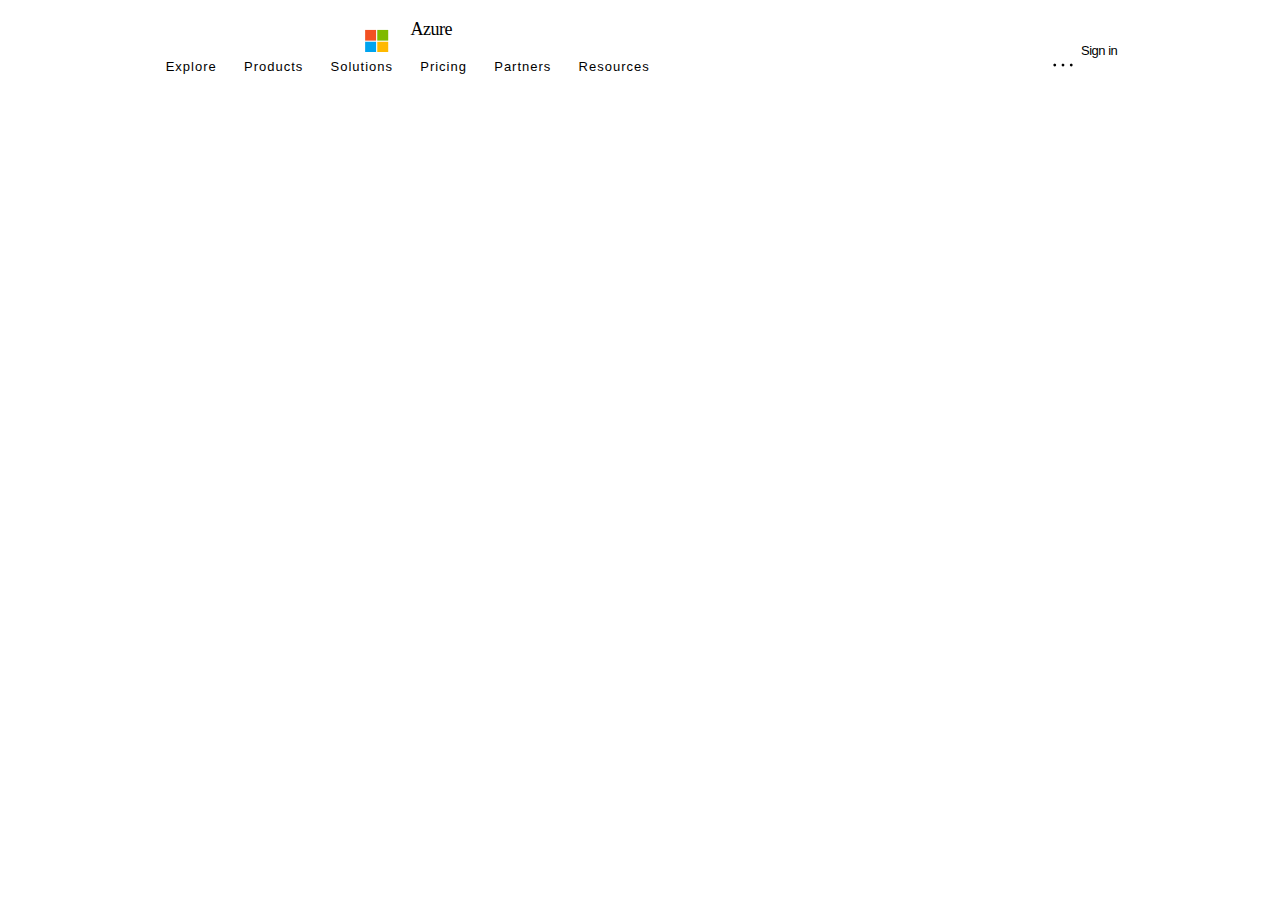
==== index.html @ 6e8e5f21 "refactor:initial submit" ====
<!DOCTYPE html>
<html lang="en">

<head>
    <meta charset="UTF-8">
    <meta name="viewport" content="width=device-width, initial-scale=1.0">
    <title>Cloud Computing Services</title>
    <link rel="stylesheet" href="style.css">
</head>
<body>
    <header>
        <div id="header">
            <nav class="nav-bar">
                <div class="nav-items">
                    <div class="nav-first">
                        <ul class="nav-left">
                            <div class="logo-and-name" style="display: flex;">
                                <li class="logo">
                                    <svg aria-hidden="true" role="presentation" data-slug-id="microsoft-square"
                                        viewBox="0 0 26 25" xmlns="http://www.w3.org/2000/svg">
                                        <path d="M12.5708 0.981934H0.907471V12.3682H12.5708V0.981934Z" fill="#F25022">
                                        </path>
                                        <path d="M25.4625 0.981934H13.7992V12.3682H25.4625V0.981934Z" fill="#7FBA00">
                                        </path>
                                        <path d="M12.5708 13.5649H0.907471V24.9512H12.5708V13.5649Z" fill="#00A4EF">
                                        </path>
                                        <path d="M25.4629 13.5649H13.7996V24.9512H25.4629V13.5649Z" fill="#FFB900">
                                        </path>
                                    </svg>
                                </li>
                                <li class="azure-text">Azure</li>
                            </div>
                            <div class="list">
                                <li>Explore</li>
                                <li class="down-arrow"></li>
                                <li>Products</li>
                                <li class="down-arrow"></li>
                                <li>Solutions</li>
                                <li class="down-arrow"></li>
                                <li>Pricing</li>
                                <li class="down-arrow"></li>
                                <li>Partners</li>
                                <li class="down-arrow"></li>
                                <li>Resources</li>
                                <li class="down-arrow"></li>
                            </div>
                        </ul>
                    </div>
                    <div class="nav-second">
                        <ul class="nav-left">
                            <div class="tablet">
                                <div class="search">
                                    <li class="search-item">
                                    </li>
                                </div>
                                <div class="last-items">
                                    <li class="dots">
                                        <svg aria-hidden="true" role="presentation" data-slug-id="three-dots"
                                            xmlns="http://www.w3.org/2000/svg" viewBox="0 0 2048 2048"
                                            style="width:100%">
                                            <path
                                                d="M256 896q27 0 50 10t40 27 28 41 10 50q0 27-10 50t-27 40-41 28-50 10q-27 0-50-10t-40-27-28-41-10-50q0-27 10-50t27-40 41-28 50-10zm768 0q27 0 50 10t40 27 28 41 10 50q0 27-10 50t-27 40-41 28-50 10q-27 0-50-10t-40-27-28-41-10-50q0-27 10-50t27-40 41-28 50-10zm768 0q27 0 50 10t40 27 28 41 10 50q0 27-10 50t-27 40-41 28-50 10q-27 0-50-10t-40-27-28-41-10-50q0-27 10-50t27-40 41-28 50-10z">
                                            </path>
                                        </svg>
                                    </li>
                                    <li class="sign-in">Sign in</li>
                                </div>
                            </div>
                            <div class="big-screen">
                                <li>
                                    <input type="text" class="search-bar" placeholder="search">
                                </li>
                                <li class="learn">Learn</li>
                                <li class="support">Support</li>
                                <li class="contact">Contact Sales</li>
                                <li class="free-account-btn">Free account</li>
                                <li class="sign-in">Sign in</li>
                            </div>
                        </ul>
                    </div>
                </div>
            </nav>
            <!-- mobile navbar -->
            <div class="mobile-nav">
                <ul class="mobile-navlist">
                    <div class="first-items">
                        <div>
                            <li class="menu-bar"><img src="assets/image/svgexport-1.svg" alt="" class="menu-bar"></li>
                        </div>
                        <div>
                            <li class="name">Azure</li>
                        </div>
                    </div>
                    <li><img src="assets/image/svgexport-3.svg" alt="" class="logo"/></li>
                    <div class="second-item">
                        <div class="search">
                            <li class="search-item">
                            </li>
                        </div>
                        <li class="sign-in">Sign in</li>
                    </div>
                </ul>
            </div>
        </div>
    </header>
</body>

</html>
---- style.css ----
@font-face{
    font-family:"azure-font" ;
    src: url(assets/fonts/latest.woff2);
    font-weight: 500;
}
@font-face{
    font-family:"azure-font" ;
    src: url(assets/fonts/latest\ \(1\).woff2);
    font-weight: 600;
}
@font-face{
    font-family:"azure-font" ;
    src: url(assets/fonts/MWFFluentIcons.woff2);
    font-weight: 800sss;
}
*{
    padding: 0;
    margin: 1px;
    font-family: 'Segoe UI',SegoeUI,'Helvetica Neue',Helvetica,Arial,sans-serif;
    box-sizing: border-box;
}
body{
    font-size: 1rem;
    letter-spacing: -0.03em;  
}
.azure-text{
    font-family:"azure-font-s" ;
    font-size: 18px;
    width: 44.78px;
    height: 24px;
    line-height: 44%;
}
/* header */
.nav-bar {
    width: 100%;
    background-color: #ffffff;
    justify-content: space-between;   
    display: flex;
    text-decoration: none;
}
ul{
    justify-content: space-around;
    padding-top: 20px;
    padding-left: 0px;
    align-items: center;
}
li{
    list-style-type: none;
    font-size: 13px;
    display: inline;
    text-align: center;
    justify-content: space-between;
    padding: 0px 2px 5px 4px;
}
.nav-items{
    display: flex;
    align-items: center;
}
.main-menu{
    display: flex;
    padding-top: 8px;
    
}
.logo-and-name{
    justify-content: center;
    padding-right: 20px;
    text-align: center;
}
.search{
    background: transparent;
    border-radius: 4px;
    border-color: #747479;
    padding: 1px 24px 1px 12px;
}
.free-account-btn{
    background-color: #89c402;
    border-radius: 4px;
}
.mobile div{
    width: 35px;
    height: 3px;
    background-color: white;
    margin: 6px 0;
    transition: 0.4s;
}
.nav-bar{
    padding: -1px 12px;
    
}
.nav-bar .logo{
    display: inline-block;
    width: 43px;
    height: 30px;
    line-height: 0;
    padding-left: 0px;
    padding-top: 1.5px;
    vertical-align:bottom;
    padding-right: 14px;
}
.nav-items{
    justify-content: space-around;
    
}
.nav-bar .logo svg {
    width: 100%;
    height: 100%;
}

.down-arrow::after{
    content: '\e70d';
    font-family: 'icon';
    font-size: 8px;
    margin: 5px 0 0 4px;
    font-weight: 600;
    float: right;
}
.list{
    font-family: azure-font-m;
    display: flex;
    font-weight: 300;
    align-items: center;
    justify-content: space-between;
    letter-spacing: 1px;
}
.search{
    max-width: 100%;
    height: 45px;
}
.search-item{
    width: 44px;
    padding-top: 12;
    line-height: 40px;  
}
.search-item::after{
    content: "\e721";
    font-family: 'icon';
   
}
.tablet{
    display: flex;
    align-items: center;
    justify-content: space-between;
    padding-left: 8px;
}
.dots{
    width: 28px;
    height: 14px;
    padding-top: 10px;
    line-height: 5px;
}
.last-items{
    display: flex;
    text-align: center;
    justify-content: space-between;
}

@media screen and (max-width:768px){
.nav-bar{
    display: none;
}
.mobile-nav .mobile-navlist {
    display: flex;
    color: #1a1a1f;
    justify-content: space-between;
    width: 100%;
    height: 80%;
    font: 16px;
    padding: 12px 18px 15px 5px;
    align-items: center;
   }
.first-items{
    display: flex;
    align-items: center;
    height: 54px;
    padding-right: 23px;
    padding-left:.5px ;
    transform: translateX(5px);
}
.second-item{
    display: flex;
    align-items: center;
    justify-content: space-between;
    width: 130px;
    height: 54px;
    padding:1px .5px ;
    align-items: center;
    transform: translateX(1px);
}
.azure-text{
    font-family:"azure-font-s" ;
    font-size: 18px;
    width: 44.78px;
    height: 24px;
    line-height: 44%;
    padding-left: 0px;
    padding-right: 12px;      
}
.menu-bar{
    width: 33.028px !important;
    font-family: inherit;
    color: inherit;
    text-align: left;
    height: 15.2px;
    padding-right: 13px;
   }
.logo{
    
    width: 39.9px;
    height: 34px;
    padding-right: 2px;
    padding-left: 4px;
    padding-top: 3px;
}

.search{
    max-width: 100%;
    height: 45px;
}
.search-item{
    width: 44px;
    padding-top: 12;
    line-height: 40px;  
}


.search-item::after{
    content: "\e721";
    font-family: 'icon';
   
}
.sign-in{
    font-family: 'azure-font-m';
    font-weight: 400;
    font-size: 14px;
    line-height: 7px;
    padding: 11px;
    padding-top: 10px; 
}
}
@media screen and (min-width:768px){
    .mobile-nav{
        display: none;
    }
    .nav-bar{
        display: block;
    }
    .mobile-nav .search-item{
        display: block;
    }
    .big-screen{
        display: none;
    }  
}
@media screen and (min-width:2560px){
    .mobile-nav{
        display: none;
    }
}
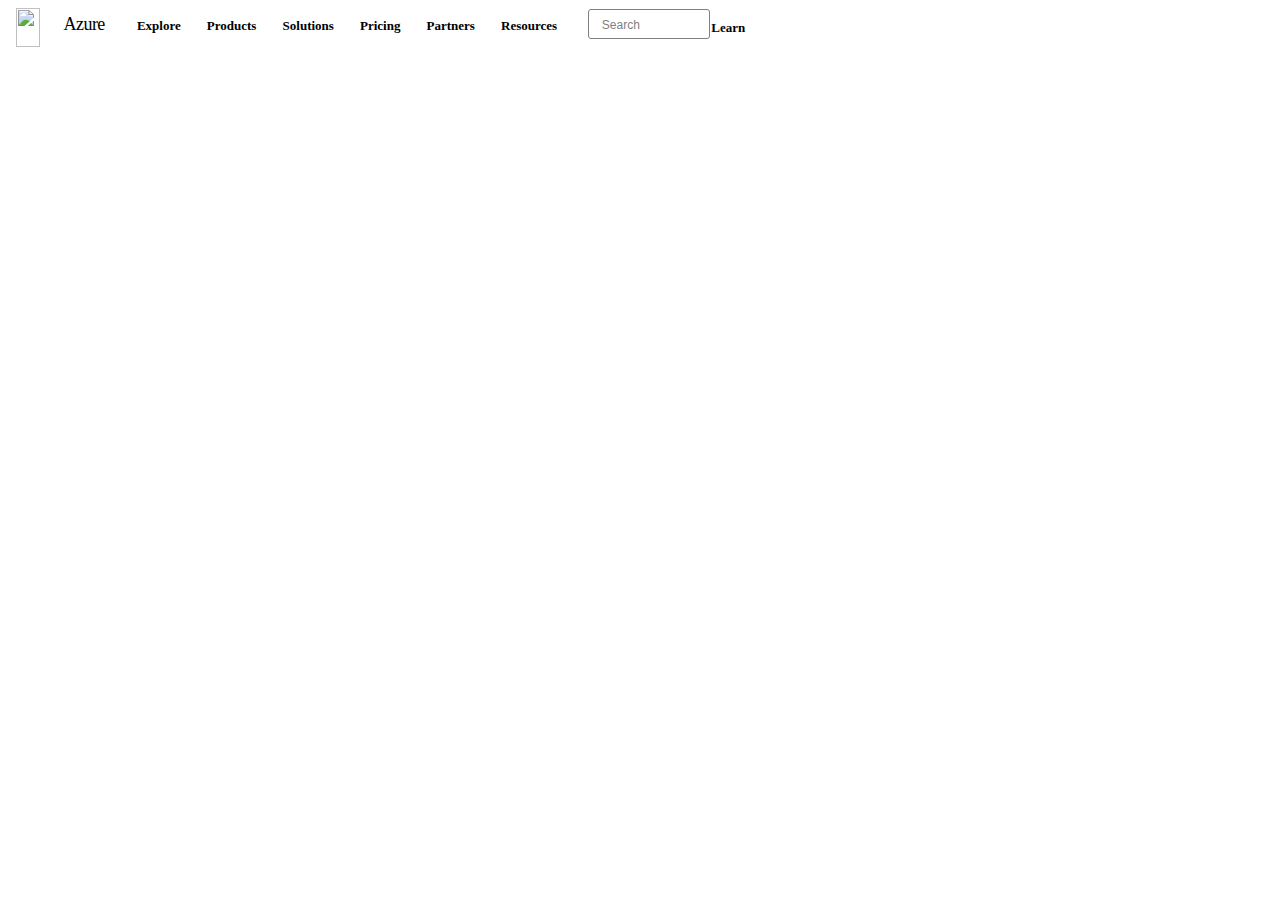
==== commit 4db80647: "feat:tab-view" ====
--- a/index.html
+++ b/index.html
@@ -7,99 +7,131 @@
     <title>Cloud Computing Services</title>
     <link rel="stylesheet" href="style.css">
 </head>
+
 <body>
     <header>
-        <div id="header">
-            <nav class="nav-bar">
-                <div class="nav-items">
-                    <div class="nav-first">
-                        <ul class="nav-left">
-                            <div class="logo-and-name" style="display: flex;">
-                                <li class="logo">
-                                    <svg aria-hidden="true" role="presentation" data-slug-id="microsoft-square"
-                                        viewBox="0 0 26 25" xmlns="http://www.w3.org/2000/svg">
-                                        <path d="M12.5708 0.981934H0.907471V12.3682H12.5708V0.981934Z" fill="#F25022">
-                                        </path>
-                                        <path d="M25.4625 0.981934H13.7992V12.3682H25.4625V0.981934Z" fill="#7FBA00">
-                                        </path>
-                                        <path d="M12.5708 13.5649H0.907471V24.9512H12.5708V13.5649Z" fill="#00A4EF">
-                                        </path>
-                                        <path d="M25.4629 13.5649H13.7996V24.9512H25.4629V13.5649Z" fill="#FFB900">
-                                        </path>
-                                    </svg>
-                                </li>
-                                <li class="azure-text">Azure</li>
+        <div class="header">
+            <div class="mobile-view">
+                <div class="azure-nav-hamburger">
+                    <div class="hamburger">
+                        <svg aria-hidden="true" role="presentation" data-slug-id="hamburger"
+                            xmlns="http://www.w3.org/2000/svg" viewBox="0 0 100 65">
+                            <rect width="100" height="10"></rect>
+                            <rect y="30" width="100" height="10"></rect>
+                            <rect y="60" width="100" height="10"></rect>
+                        </svg>
+                    </div>
+                    <div class="azure-text">Azure</div>
+                </div>
+                <div class="ms-logo">
+                    <img src="assets/image/svgexport-3.svg" alt="">
+                </div>
+                <div class="search-signin">
+                    <div class="search">
+                        <div></div>
+                    </div>
+                    <div class="sign-in-button">Sign In</div>
+                </div>
+            </div>
+            <!-- -----tablet-view------- -->
+            <div class="tab-view">
+                <div class="tab-nav-bar">
+                    <div class="nav-left">
+                        <div class="ms-logo">
+                            <img src="assets/image/svgexport-3.svg" alt="">
+                        </div>
+                        <div class="azure-text">Azure</div>
+                        <div class="list">
+                            <div class="list-item">
+                                <div class="list-text">Explore</div>
+                                <div class="down-arrow"></div>
                             </div>
-                            <div class="list">
-                                <li>Explore</li>
-                                <li class="down-arrow"></li>
-                                <li>Products</li>
-                                <li class="down-arrow"></li>
-                                <li>Solutions</li>
-                                <li class="down-arrow"></li>
-                                <li>Pricing</li>
-                                <li class="down-arrow"></li>
-                                <li>Partners</li>
-                                <li class="down-arrow"></li>
-                                <li>Resources</li>
-                                <li class="down-arrow"></li>
+                            <div class="list-item">
+                                <div class="list-text">Products</div>
+                                <div class="down-arrow"></div>
                             </div>
-                        </ul>
+                            <div class="list-item">
+                                <div class="list-text">Solutions</div>
+                                <div class="down-arrow"></div>
+                            </div>
+                            <div class="list-item">
+                                <div class="list-text">Pricing</div>
+                                <div class="down-arrow"></div>
+                            </div>
+                            <div class="list-item">
+                                <div class="list-text">Partners</div>
+                                <div class="down-arrow"></div>
+                            </div>
+                            <div class="list-item">
+                                <div class="list-text">Resources</div>
+                                <div class="down-arrow"></div>
+                            </div>
+                        </div>
                     </div>
-                    <div class="nav-second">
-                        <ul class="nav-left">
-                            <div class="tablet">
-                                <div class="search">
-                                    <li class="search-item">
-                                    </li>
+                    <div class="nav-right">
+                        <div class="search"></div>
+                        <div class="more-sign-in">
+                            <div class="more">
+                                <svg aria-hidden="true" role="presentation" data-slug-id="three-dots" xmlns="http://www.w3.org/2000/svg" viewBox="0 0 2048 2048">
+                                    <path d="M256 896q27 0 50 10t40 27 28 41 10 50q0 27-10 50t-27 40-41 28-50 10q-27 0-50-10t-40-27-28-41-10-50q0-27 10-50t27-40 41-28 50-10zm768 0q27 0 50 10t40 27 28 41 10 50q0 27-10 50t-27 40-41 28-50 10q-27 0-50-10t-40-27-28-41-10-50q0-27 10-50t27-40 41-28 50-10zm768 0q27 0 50 10t40 27 28 41 10 50q0 27-10 50t-27 40-41 28-50 10q-27 0-50-10t-40-27-28-41-10-50q0-27 10-50t27-40 41-28 50-10z"></path>
+                                  </svg>
+                            </div>
+                            <div class="sign-in">
+                                Sign In
+                            </div>
+                        </div>
+                    </div>
                                 </div>
-                                <div class="last-items">
-                                    <li class="dots">
-                                        <svg aria-hidden="true" role="presentation" data-slug-id="three-dots"
-                                            xmlns="http://www.w3.org/2000/svg" viewBox="0 0 2048 2048"
-                                            style="width:100%">
-                                            <path
-                                                d="M256 896q27 0 50 10t40 27 28 41 10 50q0 27-10 50t-27 40-41 28-50 10q-27 0-50-10t-40-27-28-41-10-50q0-27 10-50t27-40 41-28 50-10zm768 0q27 0 50 10t40 27 28 41 10 50q0 27-10 50t-27 40-41 28-50 10q-27 0-50-10t-40-27-28-41-10-50q0-27 10-50t27-40 41-28 50-10zm768 0q27 0 50 10t40 27 28 41 10 50q0 27-10 50t-27 40-41 28-50 10q-27 0-50-10t-40-27-28-41-10-50q0-27 10-50t27-40 41-28 50-10z">
-                                            </path>
-                                        </svg>
-                                    </li>
-                                    <li class="sign-in">Sign in</li>
-                                </div>
-                            </div>
-                            <div class="big-screen">
-                                <li>
-                                    <input type="text" class="search-bar" placeholder="search">
-                                </li>
-                                <li class="learn">Learn</li>
-                                <li class="support">Support</li>
-                                <li class="contact">Contact Sales</li>
-                                <li class="free-account-btn">Free account</li>
-                                <li class="sign-in">Sign in</li>
-                            </div>
-                        </ul>
+                </div>
+        </div>
+        <!-- ---desktop view------ -->
+        <div class="desktop-view">
+            <div class="desktop-nav">
+                <div class="nav-left">
+                    <div class="ms-logo">
+                        <img src="assets/image/svgexport-3.svg" alt="">
+                    </div>
+                    <div class="azure-text">Azure</div>
+                    <div class="list">
+                        <div class="list-item">
+                            <div class="list-text">Explore</div>
+                            <div class="down-arrow"></div>
+                        </div>
+                        <div class="list-item">
+                            <div class="list-text">Products</div>
+                            <div class="down-arrow"></div>
+                        </div>
+                        <div class="list-item">
+                            <div class="list-text">Solutions</div>
+                            <div class="down-arrow"></div>
+                        </div>
+                        <div class="list-item">
+                            <div class="list-text">Pricing</div>
+                            <div class="down-arrow"></div>
+                        </div>
+                        <div class="list-item">
+                            <div class="list-text">Partners</div>
+                            <div class="down-arrow"></div>
+                        </div>
+                        <div class="list-item">
+                            <div class="list-text">Resources</div>
+                            <div class="down-arrow"></div>
+                        </div>
                     </div>
                 </div>
-            </nav>
-            <!-- mobile navbar -->
-            <div class="mobile-nav">
-                <ul class="mobile-navlist">
-                    <div class="first-items">
-                        <div>
-                            <li class="menu-bar"><img src="assets/image/svgexport-1.svg" alt="" class="menu-bar"></li>
-                        </div>
-                        <div>
-                            <li class="name">Azure</li>
+                <div class="nav-right">
+                    <div class="search-bar">
+                        <div class="search-text">Search</div>
+                        <div class="search"></div>
+                        <div class="right-list">
+                            <div class="list-text-right">Learn</div>
+                            <!-- <div class="list-text">Support</div>
+                            <div class="list-text">Contact Sales</div>
+                            <div class="list-text free-account">Free account</div>
+                            <div class="sign-in">Sign in</div> -->
                         </div>
                     </div>
-                    <li><img src="assets/image/svgexport-3.svg" alt="" class="logo"/></li>
-                    <div class="second-item">
-                        <div class="search">
-                            <li class="search-item">
-                            </li>
-                        </div>
-                        <li class="sign-in">Sign in</li>
-                    </div>
-                </ul>
+                </div>
             </div>
         </div>
     </header>
--- a/style.css
+++ b/style.css
@@ -11,248 +11,283 @@
 @font-face{
     font-family:"azure-font" ;
     src: url(assets/fonts/MWFFluentIcons.woff2);
-    font-weight: 800sss;
+    font-weight: 800;
 }
 *{
-    padding: 0;
-    margin: 1px;
+    box-sizing: none;
     font-family: 'Segoe UI',SegoeUI,'Helvetica Neue',Helvetica,Arial,sans-serif;
-    box-sizing: border-box;
-}
-body{
-    font-size: 1rem;
-    letter-spacing: -0.03em;  
-}
-.azure-text{
-    font-family:"azure-font-s" ;
-    font-size: 18px;
-    width: 44.78px;
-    height: 24px;
-    line-height: 44%;
-}
-/* header */
-.nav-bar {
-    width: 100%;
-    background-color: #ffffff;
-    justify-content: space-between;   
-    display: flex;
-    text-decoration: none;
-}
-ul{
-    justify-content: space-around;
-    padding-top: 20px;
-    padding-left: 0px;
-    align-items: center;
-}
-li{
-    list-style-type: none;
-    font-size: 13px;
-    display: inline;
-    text-align: center;
-    justify-content: space-between;
-    padding: 0px 2px 5px 4px;
-}
-.nav-items{
-    display: flex;
-    align-items: center;
-}
-.main-menu{
-    display: flex;
-    padding-top: 8px;
-    
-}
-.logo-and-name{
-    justify-content: center;
-    padding-right: 20px;
-    text-align: center;
-}
-.search{
-    background: transparent;
-    border-radius: 4px;
-    border-color: #747479;
-    padding: 1px 24px 1px 12px;
-}
-.free-account-btn{
-    background-color: #89c402;
-    border-radius: 4px;
-}
-.mobile div{
-    width: 35px;
-    height: 3px;
-    background-color: white;
-    margin: 6px 0;
-    transition: 0.4s;
-}
-.nav-bar{
-    padding: -1px 12px;
-    
-}
-.nav-bar .logo{
-    display: inline-block;
-    width: 43px;
-    height: 30px;
-    line-height: 0;
-    padding-left: 0px;
-    padding-top: 1.5px;
-    vertical-align:bottom;
-    padding-right: 14px;
-}
-.nav-items{
-    justify-content: space-around;
-    
-}
-.nav-bar .logo svg {
-    width: 100%;
-    height: 100%;
-}
-
-.down-arrow::after{
-    content: '\e70d';
-    font-family: 'icon';
-    font-size: 8px;
-    margin: 5px 0 0 4px;
-    font-weight: 600;
-    float: right;
-}
-.list{
-    font-family: azure-font-m;
-    display: flex;
-    font-weight: 300;
-    align-items: center;
-    justify-content: space-between;
-    letter-spacing: 1px;
-}
-.search{
-    max-width: 100%;
-    height: 45px;
-}
-.search-item{
-    width: 44px;
-    padding-top: 12;
-    line-height: 40px;  
-}
-.search-item::after{
-    content: "\e721";
-    font-family: 'icon';
-   
-}
-.tablet{
-    display: flex;
-    align-items: center;
-    justify-content: space-between;
-    padding-left: 8px;
-}
-.dots{
-    width: 28px;
-    height: 14px;
-    padding-top: 10px;
-    line-height: 5px;
-}
-.last-items{
-    display: flex;
-    text-align: center;
-    justify-content: space-between;
-}
-
-@media screen and (max-width:768px){
-.nav-bar{
-    display: none;
-}
-.mobile-nav .mobile-navlist {
-    display: flex;
-    color: #1a1a1f;
-    justify-content: space-between;
-    width: 100%;
-    height: 80%;
-    font: 16px;
-    padding: 12px 18px 15px 5px;
-    align-items: center;
-   }
-.first-items{
-    display: flex;
-    align-items: center;
-    height: 54px;
-    padding-right: 23px;
-    padding-left:.5px ;
-    transform: translateX(5px);
-}
-.second-item{
-    display: flex;
-    align-items: center;
-    justify-content: space-between;
-    width: 130px;
-    height: 54px;
-    padding:1px .5px ;
-    align-items: center;
-    transform: translateX(1px);
-}
-.azure-text{
-    font-family:"azure-font-s" ;
-    font-size: 18px;
-    width: 44.78px;
-    height: 24px;
-    line-height: 44%;
-    padding-left: 0px;
-    padding-right: 12px;      
-}
-.menu-bar{
-    width: 33.028px !important;
-    font-family: inherit;
-    color: inherit;
-    text-align: left;
-    height: 15.2px;
-    padding-right: 13px;
-   }
-.logo{
-    
-    width: 39.9px;
-    height: 34px;
-    padding-right: 2px;
-    padding-left: 4px;
-    padding-top: 3px;
-}
-
-.search{
-    max-width: 100%;
-    height: 45px;
-}
-.search-item{
-    width: 44px;
-    padding-top: 12;
-    line-height: 40px;  
-}
+}
+/* mobile-view */
+    .mobile-view{
+        display: flex;
+        justify-content: space-between;
+        align-items: center;
+        padding: 15px 15px 15px 15px;
+    }
+    .azure-nav-hamburger{
+        display: flex;
+        align-items: center;
+        justify-content: space-evenly;
+    }
+    .hamburger{
+        width: 20.058px;
+        height: 13.7px;
+        padding-left: .9px;
+    }
+    .azure-text{
+        font-family: 'azure-font';
+        font-family: 600;
+        height: 27px;
+        font-size: 18px;
+        padding-left: 15.7px;
+        padding-top: 1px;
+        letter-spacing: -0.55px;
+    }
+    .ms-logo{
+        width: 35.9px;
+        height: 32px;
+        padding-top: .69px;
+        /* padding-left: 21px; */
+    }
+    .ms-logo img { 
+        width: 32.5px;
+        height: 31px;
+        padding-left: 10.6px;
+    }
+    .search-signin{
+        display: flex;
+        align-items: center;
+        justify-content: flex-end;
+        height: 10px;
+        padding-right: 7px;
+        padding-left: 5px;
+        }
+    .search {
+        width: 44px;
+        padding-top: 4px;
+        padding-right: 3px;
+    }
+    .search::after{
+        content: "\e721";
+        font-family: 'azure-font';
+        font-weight: 800; 
+    }
+    .sign-in-button{
+        font-family: 'azure-font';
+        font-weight: 600;
+        letter-spacing: -0.4px;
+        font-size: 13.9px;
+        padding-top: 1.8px;
+        padding-left: 0.01px;
+        padding-right: .01px;
+        line-height: 1;
+         }
 
 
-.search-item::after{
-    content: "\e721";
-    font-family: 'icon';
-   
-}
-.sign-in{
-    font-family: 'azure-font-m';
-    font-weight: 400;
-    font-size: 14px;
-    line-height: 7px;
-    padding: 11px;
-    padding-top: 10px; 
-}
-}
-@media screen and (min-width:768px){
-    .mobile-nav{
+@media screen and (min-width:767px) {
+    .mobile-view{
         display: none;
     }
-    .nav-bar{
+    .tab-view{
         display: block;
     }
-    .mobile-nav .search-item{
-        display: block;
-    }
-    .big-screen{
+    .tab-nav-bar{
+        display: flex;
+        align-items: center;
+        justify-content: space-between;
+    }
+    .nav-left{
+        display: flex;
+        align-items: center;
+    }
+    .logo-text{
+        display: flex;
+    }
+    .ms-logo{
+        width: 35.9px;
+        height: 32px;
+        padding-top: .69px;
+        /* padding-left: 21px; */
+    }
+    .ms-logo img { 
+        width: 24.5px;
+        height: 38.5px;
+        padding-left: 3.8px;
+    }
+    .azure-text{
+        font-family: 'azure-font';
+        font-family: 600;
+        height: 21px;
+        font-size: 18px;
+        padding-left: 4.2px;
+        padding-top: 2px;
+        letter-spacing: -0.5px;
+    }
+    .list{
+        display: flex;
+        align-items: center;
+        justify-content: space-between;
+    }
+    .list-item{
+        display: flex;
+        justify-content: space-between;
+        height: 12px;
+        padding-left: 15.5px;
+    }
+    .list-item:first-child{
+        height: 12px;
+        padding-left: 20px;
+    }
+    .list-text{
+        font-family: 'azure-font';
+        font-weight: 600;
+        font-size: 13px;
+    }
+    .down-arrow{
+        line-height: 13px;
+    }
+    .down-arrow::after{
+        content: '\e70d';
+        font-family: 'azure-font';
+        font-size: 8.5px;
+        margin: 5px 0 0 4px;
+        font-weight: bold;
+        float: right;
+    }
+    .nav-right{
+        display: flex;
+        align-items: center;
+    }
+    .search {
+        width: 36px;
+        padding-top: 12px;
+        padding-right: 3px;
+    }
+    .search::after{
+        content: "\e721";
+        font-family: 'azure-font';
+        font-weight: 800; 
+    }
+    .more-sign-in{
+        display: flex;
+        padding-right: 0px;
+    }
+    .more{
+        width: 24px;
+        height: 14px;
+        padding-top: 3px;
+        line-height: 5px;
+        padding-right: 18px;
+    }
+    .sign-in{
+        font-family: 'azure-font';
+        font-weight: 600;
+        font-size: 12.9px;
+        padding-top: 7px;
+        letter-spacing: -0.4px;
+         }
+}
+@media screen  and (min-width:1080px) {
+    .mobile-view{
         display: none;
-    }  
-}
-@media screen and (min-width:2560px){
-    .mobile-nav{
+    }
+    .tab-view{
         display: none;
     }
+    .desktop-nav{
+        display: flex;
+        padding-left: 2px;
+        /* justify-content: space-between; */
+    }
+    .nav-left{
+        display: flex;
+        align-items: center;
+        padding-left: 2px;
+    }
+    .logo-text{
+        display: flex;
+    }
+    .ms-logo{
+        width: 35.9px;
+        height: 31px;
+        padding-top: .39px;
+        /* padding-left: 21px; */
+    }
+    .ms-logo img { 
+        width: 23.9px;
+        height: 38.9px;
+        padding-left: 3.8px;
+    }
+    .azure-text{
+        font-family: 'azure-font';
+        font-family: 600;
+        height: 21px;
+        font-size: 18px;
+        padding-left: 15.5px;
+        padding-top: 2px;
+        letter-spacing: -0.5px;
+    }
+    .list{
+        display: flex;
+        align-items: center;
+        justify-content: space-between;
+    }
+    .list-item{
+        display: flex;
+        justify-content: space-between;
+        height: 12px;
+        padding-left: 15.5px;
+    }
+    .list-item:first-child{
+        height: 12px;
+        padding-left: 32px;
+    }
+    .list-text{
+        font-family: 'azure-font';
+        font-weight: 600;
+        font-size: 13px;
+    }
+    .down-arrow{
+        line-height: 13px;
+    }
+    .down-arrow::after{
+        content: '\e70d';
+        font-family: 'azure-font';
+        font-size: 8.5px;
+        margin: 5px 0 0 4px;
+        font-weight: bold;
+        float: right;
+    }
+    .search-bar{
+        display: flex;
+        border: 1px solid gray;
+        justify-content: space-between;
+        width: 120px;
+        height: 28px;
+        border-radius: 3px;
+    }
+    .search-text{
+        font-size: 12px;
+        padding-top: 8px;
+        padding-left: 13px;
+        color: gray;
+    }
+    .search{
+        padding-top: 6px;
+        padding-left: 46px;
+    }
+    .nav-right{
+        display: flex;
+        padding-left: 20px;
+    }
+    .right-list{
+        display: inline-flex;
+    }
+    .list-text-right{
+        font-family: 'azure-font';
+        font-weight: 600;
+        font-size: 13px;
+        padding-top: 10px;
+        padding-left: 10px;
+    }
 }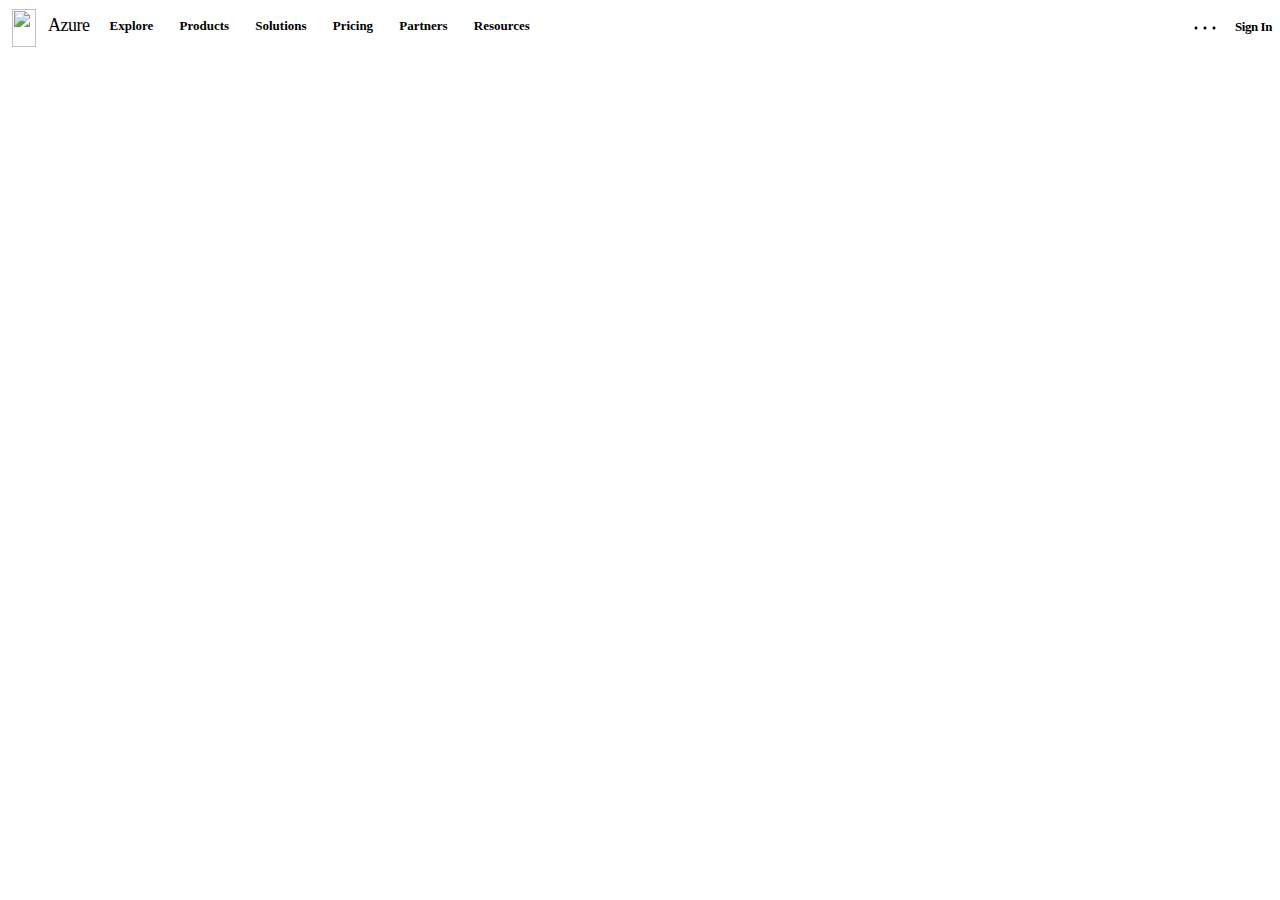
==== commit f1c9eef7: "feat:header-desktop-view" ====
--- a/index.html
+++ b/index.html
@@ -120,17 +120,27 @@
                     </div>
                 </div>
                 <div class="nav-right">
-                    <div class="search-bar">
-                        <div class="search-text">Search</div>
-                        <div class="search"></div>
+                    <div class="search-box">
+                        <div class="search-bar">
+                            <div class="search-text">Search</div>
+                            <div class="search"></div>
+                            </div>
+                    </div>
                         <div class="right-list">
                             <div class="list-text-right">Learn</div>
-                            <!-- <div class="list-text">Support</div>
-                            <div class="list-text">Contact Sales</div>
-                            <div class="list-text free-account">Free account</div>
-                            <div class="sign-in">Sign in</div> -->
+                            <div class="list-text-right">Support</div>
+                            <div class="list-text-right">Contact Sales</div>
+                            <div class="account-sign-in">
+                                <div class="free-account-box">
+                                    <div class="free-account-btn">
+                                        <div class="list-text-right-free">Free account</div>
+                                    </div>
+                                </div>
+                                <div class="sign-in-btn">
+                                    <div class="list-text-right">Sign In</div>
+                                </div>
+                            </div>
                         </div>
-                    </div>
                 </div>
             </div>
         </div>
--- a/style.css
+++ b/style.css
@@ -18,11 +18,18 @@
     font-family: 'Segoe UI',SegoeUI,'Helvetica Neue',Helvetica,Arial,sans-serif;
 }
 /* mobile-view */
+@media screen and (min-width:200px) {
+    .tab-view{
+        display: none;
+    }
+    .desktop-view{
+        display: none;
+    }
     .mobile-view{
         display: flex;
         justify-content: space-between;
         align-items: center;
-        padding: 15px 15px 15px 15px;
+        padding: 2.5px 15px 15px 15px;
     }
     .azure-nav-hamburger{
         display: flex;
@@ -40,8 +47,8 @@
         height: 27px;
         font-size: 18px;
         padding-left: 15.7px;
-        padding-top: 1px;
-        letter-spacing: -0.55px;
+        padding-top: 1.8px;
+        letter-spacing: -0.45px;
     }
     .ms-logo{
         width: 35.9px;
@@ -50,22 +57,23 @@
         /* padding-left: 21px; */
     }
     .ms-logo img { 
-        width: 32.5px;
-        height: 31px;
-        padding-left: 10.6px;
+        width: 31.9px;
+        height: 32.4px;
+        padding-left: 12.6px;
     }
     .search-signin{
         display: flex;
         align-items: center;
         justify-content: flex-end;
         height: 10px;
-        padding-right: 7px;
+        padding-right: 9px;
         padding-left: 5px;
         }
     .search {
         width: 44px;
-        padding-top: 4px;
-        padding-right: 3px;
+        height: 19px;
+        padding-top: 9px;
+        padding-right: 6px;
     }
     .search::after{
         content: "\e721";
@@ -77,12 +85,12 @@
         font-weight: 600;
         letter-spacing: -0.4px;
         font-size: 13.9px;
-        padding-top: 1.8px;
+        padding-top: 0.8px;
         padding-left: 0.01px;
         padding-right: .01px;
         line-height: 1;
          }
-
+        }
 
 @media screen and (min-width:767px) {
     .mobile-view{
@@ -187,22 +195,26 @@
         letter-spacing: -0.4px;
          }
 }
-@media screen  and (min-width:1080px) {
+@media screen  and (min-width:1440px) {
     .mobile-view{
         display: none;
     }
     .tab-view{
         display: none;
     }
+    .desktop-view{
+        display: block;
+    }
     .desktop-nav{
         display: flex;
-        padding-left: 2px;
-        /* justify-content: space-between; */
+        padding-left: 0px;
+        align-items: center;
+        justify-content: space-between;
     }
     .nav-left{
         display: flex;
         align-items: center;
-        padding-left: 2px;
+        padding-left: 0px;
     }
     .logo-text{
         display: flex;
@@ -211,11 +223,10 @@
         width: 35.9px;
         height: 31px;
         padding-top: .39px;
-        /* padding-left: 21px; */
     }
     .ms-logo img { 
         width: 23.9px;
-        height: 38.9px;
+        height: 37px;
         padding-left: 3.8px;
     }
     .azure-text{
@@ -223,7 +234,7 @@
         font-family: 600;
         height: 21px;
         font-size: 18px;
-        padding-left: 15.5px;
+        padding-left: 15.9px;
         padding-top: 2px;
         letter-spacing: -0.5px;
     }
@@ -258,13 +269,18 @@
         font-weight: bold;
         float: right;
     }
+    .search-box{
+        padding-left: 11px;
+        width: 118px;
+        height: 28px;
+    }
     .search-bar{
         display: flex;
-        border: 1px solid gray;
-        justify-content: space-between;
-        width: 120px;
-        height: 28px;
-        border-radius: 3px;
+        border: 1px solid  #747479;
+        justify-content: space-between;
+        background-color: #f8f9fa;
+        border-radius: 4px;
+        /* padding-left: 20px; */
     }
     .search-text{
         font-size: 12px;
@@ -279,15 +295,63 @@
     .nav-right{
         display: flex;
         padding-left: 20px;
+        padding-top: 2px;
     }
     .right-list{
-        display: inline-flex;
+        display:flex;
+        justify-content: space-between;
+        align-items: center;
+        padding-top: 1.5px;
+        padding-left: 4.5px;
+        line-height: 13px;
     }
     .list-text-right{
         font-family: 'azure-font';
         font-weight: 600;
         font-size: 13px;
-        padding-top: 10px;
-        padding-left: 10px;
-    }
+        padding-left: 15.7px;
+        letter-spacing: -0.5px;
+    }
+    .list-text-right:first-child{
+        padding-left: 20px;
+
+    }
+    .account-sign-in{
+        display: flex;
+        padding-left: 10.77px;
+    }
+    .free-account-box{
+        padding-left: 2px;
+    }
+    
+    .free-account-btn
+    {
+    background-color: #89c402;
+    border: 1px solid #6f9e02;
+    border-radius: 4px;
+    color: #1a1a1f;
+    display: inline-block;
+    font-weight: 500;
+    padding-left: 5px;
+    padding: 9px 9px 9px 7px;
+    line-height: 1;
+    text-align: center;
+    width: 65.5px;
+    height: 8.5px;
+    }
+    .list-text-right-free{
+        padding-left: 2px;
+        font-size: 10.5px;
+        font-family: 'azure-font';
+        font-family: 600;
+    }
+    .sign-in-btn .list-text-right{
+        font-size: 12.65px;
+        padding-left: 17.01px;
+        padding-top: 8px;
+    }
+    /* .sign-in-btn{
+        padding-top:0 px;
+        padding-left: 20.9px;
+    } */
 }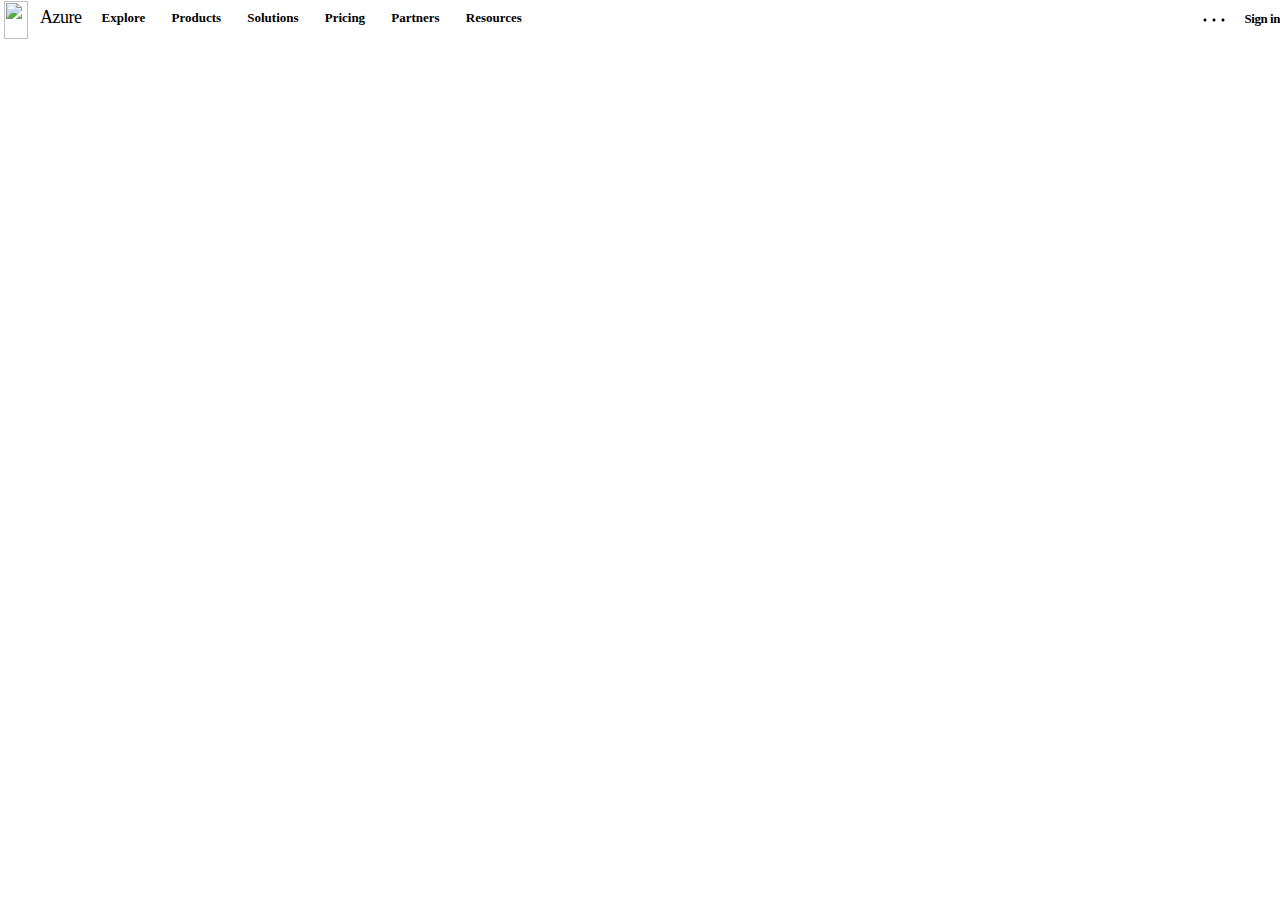
==== commit 21f4f7ff: "feat:customer stories component added" ====
--- a/index.html
+++ b/index.html
@@ -72,17 +72,19 @@
                         <div class="search"></div>
                         <div class="more-sign-in">
                             <div class="more">
-                                <svg aria-hidden="true" role="presentation" data-slug-id="three-dots" xmlns="http://www.w3.org/2000/svg" viewBox="0 0 2048 2048">
-                                    <path d="M256 896q27 0 50 10t40 27 28 41 10 50q0 27-10 50t-27 40-41 28-50 10q-27 0-50-10t-40-27-28-41-10-50q0-27 10-50t27-40 41-28 50-10zm768 0q27 0 50 10t40 27 28 41 10 50q0 27-10 50t-27 40-41 28-50 10q-27 0-50-10t-40-27-28-41-10-50q0-27 10-50t27-40 41-28 50-10zm768 0q27 0 50 10t40 27 28 41 10 50q0 27-10 50t-27 40-41 28-50 10q-27 0-50-10t-40-27-28-41-10-50q0-27 10-50t27-40 41-28 50-10z"></path>
-                                  </svg>
-                            </div>
-                            <div class="sign-in">
-                                Sign In
-                            </div>
-                        </div>
-                    </div>
-                                </div>
-                </div>
+                                <svg aria-hidden="true" role="presentation" data-slug-id="three-dots"
+                                    xmlns="http://www.w3.org/2000/svg" viewBox="0 0 2048 2048">
+                                    <path
+                                        d="M256 896q27 0 50 10t40 27 28 41 10 50q0 27-10 50t-27 40-41 28-50 10q-27 0-50-10t-40-27-28-41-10-50q0-27 10-50t27-40 41-28 50-10zm768 0q27 0 50 10t40 27 28 41 10 50q0 27-10 50t-27 40-41 28-50 10q-27 0-50-10t-40-27-28-41-10-50q0-27 10-50t27-40 41-28 50-10zm768 0q27 0 50 10t40 27 28 41 10 50q0 27-10 50t-27 40-41 28-50 10q-27 0-50-10t-40-27-28-41-10-50q0-27 10-50t27-40 41-28 50-10z">
+                                    </path>
+                                </svg>
+                            </div>
+                            <div class="sign-in">Sign in
+                            </div>
+                        </div>
+                    </div>
+                </div>
+            </div>
         </div>
         <!-- ---desktop view------ -->
         <div class="desktop-view">
@@ -124,27 +126,565 @@
                         <div class="search-bar">
                             <div class="search-text">Search</div>
                             <div class="search"></div>
-                            </div>
-                    </div>
-                        <div class="right-list">
-                            <div class="list-text-right">Learn</div>
-                            <div class="list-text-right">Support</div>
-                            <div class="list-text-right">Contact Sales</div>
-                            <div class="account-sign-in">
-                                <div class="free-account-box">
-                                    <div class="free-account-btn">
-                                        <div class="list-text-right-free">Free account</div>
-                                    </div>
-                                </div>
-                                <div class="sign-in-btn">
-                                    <div class="list-text-right">Sign In</div>
-                                </div>
-                            </div>
-                        </div>
+                        </div>
+                    </div>
+                    <div class="right-list">
+                        <div class="list-text-right">Learn</div>
+                        <div class="list-text-right">Support</div>
+                        <div class="list-text-right">Contact Sales</div>
+                        <div class="account-sign-in">
+                            <div class="free-account-box">
+                                <div class="free-account-btn">
+                                    <div class="list-text-right-free">Free account</div>
+                                </div>
+                            </div>
+                            <div class="sign-in-btn">
+                                <div class="list-text-right">Sign in</div>
+                            </div>
+                        </div>
+                    </div>
                 </div>
             </div>
         </div>
     </header>
+    <main>
+        <div class="mobile-view">
+            <div class="home-page">
+                <div class="home-img">
+                    <img src="assets/image/azure-hp-hero.avif" alt="" />
+                </div>
+                <div class="home">
+                    <div class="heading">
+                        <div class="home-text">Human ingenuity. AI power.</div>
+                    </div>
+                    <div class="paragraph">
+                        Build, ship, and scale AI solutions using the latest AI models and your favorite Azure tools.
+                        Pay-as-you-go or try Azure free for up to 30 days.There's no upfront commitment—cancel anytime.
+                    </div>
+                    <div class="button-group">
+                        <div class="get-btn">
+                            <div class="get-started">
+                                <div class="get-text">Get started</div>
+                            </div>
+                        </div>
+                        <div class="try-azure-btn">
+                            <div class="try-azure">
+                                <div class="try-text">Try Azure for free</div>
+                            </div>
+                        </div>
+                    </div>
+                </div>
+
+                <div class="featured-news-nav">
+                    <div class="feature">
+                        <div class="feature-text">Featured news</div>
+                        <div class="feature-down-arrow">
+                        </div>
+                    </div>
+                </div>
+                <div class="featured-news-body">
+                    <div class="featured-heading">FEATURED NEWS</div>
+                    <div class="featured-news-sub-heading">
+                        Discover what's happening on Azure
+                    </div>
+                    <div class="feature-boxs">
+                        <div class="card">
+                            <div class="box">
+                                <div class="box-img">
+                                    <img src="assets/image/featured-news-card-1.avif" alt="">
+                                </div>
+                                <div class="text">
+                                    <div class="box-main-heading">Enable vector and hybrid search</div>
+                                    <div class="box-sub-heading">
+                                        Now in preview: build next-gen apps using vector and hybrid search capabilities
+                                        from Azure Cognitive Search.
+                                    </div>
+                                    <div class="nav-btn-and-last-text">
+                                        <div class="nav-btn">
+                                            <div class="arrow-btn"></div>
+                                        </div>
+                                        <div class="last-text">Explore Azure Cognitive Search</div>
+                                    </div>
+                                </div>
+                            </div>
+                        </div>
+
+                        <div class="card">
+                            <div class="box">
+                                <div class="box-img">
+                                    <img src="assets/image/featured-news-card-2.avif" alt="">
+                                </div>
+                                <div class="text">
+                                    <div class="box-main-heading">Create innovative AI solutions</div>
+                                    <div class="box-sub-heading">
+                                        Access sophisticated vision, speech, and language AI models and create your own
+                                        machine learning models.
+                                    </div>
+                                    <div class="nav-btn-and-last-text">
+                                        <div class="nav-btn">
+                                            <div class="arrow-btn"></div>
+                                        </div>
+                                        <div class="last-text">Explore Azure AI </div>
+                                    </div>
+                                </div>
+                            </div>
+                        </div>
+
+                        <div class="card">
+                            <div class="box">
+                                <div class="box-img">
+                                    <img src="assets/image/featured_news_card-3.avif" alt="">
+                                </div>
+                                <div class="text">
+                                    <div class="box-main-heading">Turn your vision into impact</div>
+                                    <div class="box-sub-heading">
+                                        Quickly develop intelligent apps that help you transform your organization and
+                                        drive growth.
+                                    </div>
+                                    <div class="nav-btn-and-last-text">
+                                        <div class="nav-btn">
+                                            <div class="arrow-btn"></div>
+                                        </div>
+                                        <div class="last-text">Learn more </div>
+                                    </div>
+                                </div>
+                            </div>
+                        </div>
+                    </div>
+                </div>
+                <div class="solutions">
+                    <div class="solution-text">
+                        <div class="solution-subtext">SOLUTIONS</div>
+                        <div class="find-solutions-text">
+                            Find solutions for putting your ideas into action
+                        </div>
+                    </div>
+                    <div class="tab-group">
+                        <div class="items">
+                            <div class="tab-item-first">
+                                <div class="featured-solution">
+                                    <div class="featured-solution-text">Featured solutions</div>
+                                </div>
+                            </div>
+                            <div class="tab-item">
+                                <div class="ai">
+                                    <div class="ai-text">AI</div>
+                                </div>
+                            </div>
+                            <div class="tab-item">
+                                <div class="cloud-migration">
+                                    <div class="cloud-migration-text">Cloud migration</div>
+                                </div>
+                            </div>
+                            <div class="tab-item">
+                                <div class="data-and-analytics">
+                                    <div class="data-and-analytics-text">Data and analytics</div>
+                                </div>
+                            </div>
+                            <div class="tab-item">
+                                <div class="hybrid-cloud">
+                                    <div class="hybrid-cloud-text">Hybrid cloud</div>
+                                </div>
+                            </div>
+                        </div>
+                        <div class="next-arrow">
+                            <div class="arrow-tab">
+                                <div class="arrow-next">
+                                </div>
+                            </div>
+                        </div>
+                    </div>
+                    <div class="ai-block">
+                        <div class="ai-text-and-arrow">
+                            <div class="ai-main-text">AI</div>
+                            <div class="up-arrow"></div>
+                        </div>
+                        <div class="ai-sub-text">Build and deploy your own AI solutions with vision, speech, language,
+                            and decision-making models.</div>
+                    </div>
+                    <div class="explore-and-image">
+                        <div class="explore-azure-solution-text">
+                            Explore Azure AI solutions
+                        </div>
+                        <div class="explore-img"><img src="assets/image/AI-Media-01-AI.avif" alt=""></div>
+                    </div>
+                    <div class="list-box">
+                        <div class="item-and-arrow">
+                            <div class="list-box-text">Responsible AI with Azure</div>
+                            <div class="list-box-up-arrow"></div>
+                        </div>
+                        <div class="item-and-arrow">
+                            <div class="list-box-text">Turn your vision into impact</div>
+                            <div class="list-box-up-arrow"></div>
+                        </div>
+                        <div class="item-and-arrow">
+                            <div class="list-box-text">Migration and modernization</div>
+                            <div class="list-box-up-arrow"></div>
+                        </div>
+                        <div class="item-and-arrow">
+                            <div class="list-box-text">Azure AI infrastructure</div>
+                            <div class="list-box-up-arrow"></div>
+                        </div>
+                    </div>
+                    <div class="nav-btn-and-last-text">
+                        <div class="nav-btn">
+                            <div class="arrow-btn"></div>
+                        </div>
+                        <div class="last-text">View all solutions (40+) </div>
+                    </div>
+                </div>
+                <div class="product-and-service">
+                    <div class="product-and-service-text">
+                        <div class="product-and-service-subtext">PRODUCTS AND SERVICES</div>
+                        <div class="explore-tools-text">Explore tools for bringing your vision to life</div>
+                    </div>
+                    <div class="tab-group-product">
+                        <div class="product-tab-items">
+                            <div class="product-tab-item-first">
+                                <div class="featured">
+                                    <div class="featured-text">Featured</div>
+                                </div>
+                            </div>
+                            <div class="product-tab-item">
+                                <div class="product-ai">
+                                    <div class="product-ai-text">AI + machine learning</div>
+                                </div>
+                            </div>
+                            <div class="product-tab-item">
+                                <div class="compute">
+                                    <div class="compute-text">Compute</div>
+                                </div>
+                            </div>
+                            <div class="product-tab-item">
+                                <div class="container">
+                                    <div class="container-text">Containers</div>
+                                </div>
+                            </div>
+                            <div class="product-tab-item">
+                                <div class="hybrid-multicloud">
+                                    <div class="hybrid-multicloud-text">Hybrid + multicloud</div>
+                                </div>
+                            </div>
+                            <div class="product-tab-item">
+                                <div class="iot">
+                                    <div class="iot-text">IoT</div>
+                                </div>
+                            </div>
+                        </div>
+                        <div class="next-arrow">
+                            <div class="arrow-tab">
+                                <div class="arrow-next">
+                                </div>
+                            </div>
+                        </div>
+                    </div>
+                    <div class="product-boxs">
+                        <div class="product-card">
+                            <div class="item-box">
+                                <div class="img-and-text">
+                                    <div class="item-box-img">
+                                        <img src="assets/image/azure-cognitive-search.svg" alt="">
+                                    </div>
+                                    <div class="item-box-text">
+                                        <div class="item-box-main-text">Azure Cognitive Search</div>
+                                        <div class="item-box-sub-text">Add AI-powered content search to apps.</div>
+                                    </div>
+                                </div>
+                                <div class="item-box-last-text">Explore the product</div>
+                            </div>
+                        </div>
+
+                        <div class="product-card">
+                            <div class="item-box">
+                                <div class="img-and-text">
+                                    <div class="item-box-img">
+                                        <img src="assets/image/OpenAI-icon.png" alt="">
+                                    </div>
+                                    <div class="item-box-text">
+                                        <div class="item-box-main-text">Azure OpenAI Service</div>
+                                        <div class="item-box-sub-text">Apply advanced coding and language models to a
+                                            variety of use cases.</div>
+                                    </div>
+                                </div>
+                                <div class="item-box-last-text">Explore the product</div>
+                            </div>
+                        </div>
+                        <div class="product-card">
+                            <div class="item-box">
+                                <div class="img-and-text">
+                                    <div class="item-box-img">
+                                        <img src="assets/image/azure-ai-vision.svg" alt="">
+                                    </div>
+                                    <div class="item-box-text">
+                                        <div class="item-box-main-text">Azure AI Vision</div>
+                                        <div class="item-box-sub-text">Discover computer vision insights from image and
+                                            video analysis.</div>
+                                    </div>
+                                </div>
+                                <div class="item-box-last-text">Explore the product</div>
+                            </div>
+                        </div>
+                        <div class="product-card">
+                            <div class="item-box">
+                                <div class="img-and-text">
+                                    <div class="item-box-img">
+                                        <img src="assets/image/azure-cosmos-db.svg" alt="">
+                                    </div>
+                                    <div class="item-box-text">
+                                        <div class="item-box-main-text">Azure Cosmos DB</div>
+                                        <div class="item-box-sub-text">
+                                            Build or modernize scalable, high-performance apps.
+                                        </div>
+                                    </div>
+                                </div>
+                                <div class="item-box-last-text">Explore the product</div>
+                            </div>
+                        </div>
+                        <div class="product-card">
+                            <div class="item-box">
+                                <div class="img-and-text">
+                                    <div class="item-box-img">
+                                        <img src="assets/image/azure-app-service.svg" alt="">
+                                    </div>
+                                    <div class="item-box-text">
+                                        <div class="item-box-main-text">Azure App Services</div>
+                                        <div class="item-box-sub-text">Expand apps to additional locations.
+                                        </div>
+                                    </div>
+                                </div>
+                                <div class="item-box-last-text">Explore the product</div>
+                            </div>
+                        </div>
+                        <div class="product-card">
+                            <div class="item-box">
+                                <div class="img-and-text">
+                                    <div class="item-box-img">
+                                        <img src="assets/image/microsoft-fabric.svg" alt="">
+                                    </div>
+                                    <div class="item-box-text">
+                                        <div class="item-box-main-text">Microsoft Fabric</div>
+                                        <div class="item-box-sub-text">Bring data and analytics services together on an
+                                            AI-powered platform.
+                                        </div>
+                                    </div>
+                                </div>
+                                <div class="item-box-last-text">Explore the product</div>
+                            </div>
+                        </div>
+                    </div>
+                    <div class="nav-btn-and-last-text">
+                        <div class="nav-btn">
+                            <div class="arrow-btn"></div>
+                        </div>
+                        <div class="last-text"> See all products (200+) </div>
+                    </div>
+                </div>
+                <div class="resources">
+                    <div class="resource-text">
+                        <div class="resource-main-text">
+                            RESOURCES BY ROLE
+                        </div>
+                        <div class="transform-text">Transform the way you work</div>
+                    </div>
+                    <div class="resource-tab-group">
+                        <div class="resource-tab-items">
+                            <div class="resource-tab-item-first">
+                                <div class="it-prof">
+                                    <div class="it-prof-text">IT professionals</div>
+                                </div>
+                            </div>
+                            <div class="resource-tab-item">
+                                <div class="resource-tab-box">
+                                    <div class="resource-tab-box-text">Data analysts</div>
+                                </div>
+                            </div>
+                            <div class="resource-tab-item">
+                                <div class="resource-tab-box">
+                                    <div class="resource-tab-box-text">Cloud architects</div>
+                                </div>
+                            </div>
+                            <div class="resource-tab-item">
+                                <div class="resource-tab-box">
+                                    <div class="resource-tab-box-text">Business administrators</div>
+                                </div>
+                            </div>
+                            <div class="resource-tab-item">
+                                <div class="resource-tab-box">
+                                    <div class="resource-tab-box-text">Students</div>
+                                </div>
+                            </div>
+                        </div>
+                        <div class="next-arrow">
+                            <div class="arrow-tab">
+                                <div class="arrow-next">
+                                </div>
+                            </div>
+                        </div>
+                    </div>
+                    <div class="optimize-text">
+                        Optimize your infrastructure with popular Azure solutions and services.
+                    </div>
+                    <div class="get-arrow">
+                        <div class="get-arrow-text">Get started with Azure</div>
+                        <div class="getarrow"></div>
+                    </div>
+                    <div class="it-img">
+                        <img src="assets/image/Resources-ITProfessional-2x.avif" alt="">
+                    </div>
+                    <div class="azure-global-block">
+                        <div class="azure-global-text">
+                            <div class="azure-global-main-text">Azure global infrastructure</div>
+                            <div class="azure-global-sub-text">
+                                Go beyond the limits of on-premises datacenters with more regions than any other
+                                provider.
+                            </div>
+                        </div>
+                        <div class="azure-global-box">
+                            <div class="azure-global-box-text">Explore the globe</div>
+                        </div>
+                    </div>
+                    <div class="get-more-value-text">Get more value from your cloud investments</div>
+                    <div class="blue-box">
+                        <div class="blue-box-item">
+                            <div class="blue-box-img"><img src="assets/image/datacard-glyph-1.svg" alt=""></div>
+                            <div class="blue-box-text">
+                                16%: average savings of direct infrastructure-related costs with Azure<sup>1</sup></div>
+                        </div>
+                        <div class="blue-box-item">
+                            <div class="blue-box-img"><img src="assets/image/datacard-glyph-2.svg" alt=""></div>
+                            <div class="blue-box-text">
+                                37%: average three-year cost savings when you run equivalent workloads on Azure<sup>2</sup></div>
+                        </div>
+                        <div class="blue-box-item">
+                            <div class="blue-box-img"><img src="assets/image/datacard-glyph-3.svg" alt=""></div>
+                            <div class="blue-box-text">
+                                54%: potential total cost of ownership savings on Azure versus running on-premises<sup>3</sup></div>
+                        </div>
+                    </div>
+                    
+                </div>
+                <div class="customer-stories">
+                    <div class="customer-text">
+                        <div class="customer-main-text">CUSTOMER STORIES</div>
+                        <div class="customer-sub-text">See how customers are innovating with Azure</div>
+                    </div>
+                    <div class="customer-box">
+                        <div class="customer-box-img">
+                            <img src="assets/image/Customer-Fujitsu-2x.avif" alt="">
+                        </div>
+                        <div class="customer-box-items">
+                            <div class="fujitsu-box">
+                                <img src="assets/image/Fujitsu-2x.png" alt="">
+                            </div>
+                            <div class="fujitsu-increased-text">Fujitsu increased efficiency and reduced costs by migrating its on-premises datacenters to Azure and by modernizing with a cloud-first strategy. </div>
+                            <div class="products-text">Products</div>
+                            <div class="customer-product">
+                                <div class="a-k-s">
+                                    <div class="aks-img"><img src="assets/image/Customer-Logos-Fujitsu-01-AKS.png" alt=""></div>
+                                    <div class="aks-text">Azure Kubernetes Services (AKS)</div>
+                                </div>
+                                <div class="azure-develop">
+                                    <div class="azure-develop-img"><img src="assets/image/Customer-Logos-Fujitsu-02-DevOps.png" alt=""></div>
+                                    <div class="azure-develop-text">AzureDevOps</div>
+                                </div>
+                                <div class="azure-container">
+                                    <div class="azure-container-img"><img src="assets/image/Customer-Logos-Fujitsu-03-KubernetesServices.png" alt=""></div>
+                                    <div class="azure-container-text">Azure Container Storage<sup>PREVIEW</sup></div>
+                                </div>
+                            </div>
+                            <div class="case-study-btn">
+                                <div class="case-study-text">Case study</div>
+                            </div>
+                        </div>
+                    </div>
+                    <div class="customer-btns">
+                        <div class="previous-btn">
+                            <div class="previous-arrow"></div>
+                        </div>
+                        <div class="customer-next-btn">
+                            <div class="customer-next-arrow"></div>
+                        </div>
+                    </div>
+                    <div class="nav-btn-and-last-text">
+                        <div class="nav-btn">
+                            <div class="arrow-btn"></div>
+                        </div>
+                        <div class="last-text"> View all stories </div>
+                    </div>
+                </div>
+                <div class="next-step">
+                    <div class="next-step-text">Take the next step</div>
+                    <div class="next-step-boxs">
+                        <div class="next-card">
+                            <div class="next-item-box">
+                                <div class="next-img-and-text">
+                                    <div class="next-item-box-img">
+                                        <img src="assets/image/NextSteps-Icon-01-Keyboards.png" alt="">
+                                    </div>
+                                    <div class="next-item-box-text">
+                                        <div class="next-item-box-main-text">Start building on Azure free</div>
+                                        <div class="next-item-box-sub-text">Get free services and a $200 credit to explore Azure for up to 30 days.
+                                        </div>
+                                    </div>
+                                    <div class="nav-btn-and-last-text">
+                                        <div class="nav-btn">
+                                            <div class="arrow-btn"></div>
+                                        </div>
+                                        <div class="last-text"> Try Azure for free </div>
+                                    </div>
+                                </div>
+                            </div>
+                        </div>
+                        <div class="next-card">
+                            <div class="next-item-box">
+                                <div class="next-img-and-text">
+                                    <div class="next-item-box-img">
+                                        <img src="assets/image/NextSteps-Icon-02-Person.png" alt="">
+                                    </div>
+                                    <div class="next-item-box-text">
+                                        <div class="next-item-box-main-text">Connect with a sales specialist</div>
+                                        <div class="next-item-box-sub-text">Chat with or call a sales specialist for personalized guidance.
+                                        </div>
+                                    </div>
+                                    <div class="nav-btn-and-last-text">
+                                        <div class="nav-btn">
+                                            <div class="arrow-btn"></div>
+                                        </div>
+                                        <div class="last-text"> Get in Touch </div>
+                                    </div>
+                                </div>
+                            </div>
+                        </div>
+                        <div class="next-card">
+                            <div class="next-item-box">
+                                <div class="next-img-and-text">
+                                    <div class="next-item-box-img">
+                                        <img src="assets/image/NextSteps-Icon-03-LearningApp.png" alt="">
+                                    </div>
+                                    <div class="next-item-box-text">
+                                        <div class="next-item-box-main-text">New to Azure? Learn at your own pace</div>
+                                        <div class="next-item-box-sub-text">Learn cloud computing basics with self-paced modules on Microsoft Learn.
+                                        </div>
+                                    </div>
+                                    <div class="nav-btn-and-last-text">
+                                        <div class="nav-btn">
+                                            <div class="arrow-btn"></div>
+                                        </div>
+                                        <div class="last-text"> Get Started </div>
+                                    </div>
+                                </div>
+                            </div>
+                        </div>
+                    </div>
+                    
+                </div>
+                <div class="link-group">
+                    <div class="link-item">1.IDC Business Value Executive Summary, sponsored by Microsoft Azure, The Business Value of Migrating and Modernizing to Microsoft Azure, IDC #US49665122, September 2022</div>
+                    <div class="link-item">2.Ibid.</div>
+                    <div class="link-item">3.Costs and Benefits of .NET Application Migration to the Cloud, GigaOm, 2022</div>
+                </div>
+            </div>
+        </div>
+    </main>
 </body>
-
-</html>+</html>
--- a/style.css
+++ b/style.css
@@ -1,47 +1,62 @@
-@font-face{
-    font-family:"azure-font" ;
+@font-face {
+    font-family: "azure-font";
     src: url(assets/fonts/latest.woff2);
     font-weight: 500;
 }
-@font-face{
-    font-family:"azure-font" ;
+
+@font-face {
+    font-family: "azure-font";
     src: url(assets/fonts/latest\ \(1\).woff2);
     font-weight: 600;
 }
-@font-face{
-    font-family:"azure-font" ;
+
+@font-face {
+    font-family: "azure-font";
     src: url(assets/fonts/MWFFluentIcons.woff2);
     font-weight: 800;
 }
-*{
+
+* {
     box-sizing: none;
-    font-family: 'Segoe UI',SegoeUI,'Helvetica Neue',Helvetica,Arial,sans-serif;
+    font-family: 'Segoe UI', SegoeUI, 'Helvetica Neue', Helvetica, Arial, sans-serif;
 }
+
+body {
+    padding: 0;
+    margin: 0;
+}
+
 /* mobile-view */
 @media screen and (min-width:200px) {
-    .tab-view{
+    .tab-view {
         display: none;
     }
-    .desktop-view{
+
+    .desktop-view {
         display: none;
     }
-    .mobile-view{
-        display: flex;
-        justify-content: space-between;
-        align-items: center;
-        padding: 2.5px 15px 15px 15px;
-    }
-    .azure-nav-hamburger{
+
+    .mobile-view {
+        display: flex;
+        justify-content: space-between;
+        align-items: center;
+        padding: 23px 23px 8px 23px;
+        background-color: white;
+    }
+
+    .azure-nav-hamburger {
         display: flex;
         align-items: center;
         justify-content: space-evenly;
     }
-    .hamburger{
+
+    .hamburger {
         width: 20.058px;
         height: 13.7px;
         padding-left: .9px;
     }
-    .azure-text{
+
+    .azure-text {
         font-family: 'azure-font';
         font-family: 600;
         height: 27px;
@@ -50,79 +65,1168 @@
         padding-top: 1.8px;
         letter-spacing: -0.45px;
     }
-    .ms-logo{
+
+    .ms-logo {
         width: 35.9px;
         height: 32px;
         padding-top: .69px;
         /* padding-left: 21px; */
     }
-    .ms-logo img { 
-        width: 31.9px;
-        height: 32.4px;
-        padding-left: 12.6px;
-    }
-    .search-signin{
+
+    .ms-logo img {
+        width: 31.9999px;
+        /* height: 32.4px; */
+        height: -38.599999999999994px;
+        padding-left: 12.8999999px;
+    }
+
+    .search-signin {
         display: flex;
         align-items: center;
         justify-content: flex-end;
         height: 10px;
         padding-right: 9px;
         padding-left: 5px;
-        }
+    }
+
     .search {
         width: 44px;
         height: 19px;
         padding-top: 9px;
         padding-right: 6px;
     }
-    .search::after{
+
+    .search::after {
         content: "\e721";
         font-family: 'azure-font';
-        font-weight: 800; 
-    }
-    .sign-in-button{
+        font-weight: 800;
+    }
+
+    .sign-in-button {
         font-family: 'azure-font';
         font-weight: 600;
         letter-spacing: -0.4px;
         font-size: 13.9px;
-        padding-top: 0.8px;
+        padding-top: 0px;
         padding-left: 0.01px;
         padding-right: .01px;
         line-height: 1;
-         }
-        }
+    }
+
+    /* --main--- */
+    .home-page {
+        margin: -15px;
+    }
+
+    .home {
+        margin-left: 8px;
+        padding-bottom: 100px;
+        background-color: #f7f7f7;
+    }
+
+    .home-img {
+        padding: 0px;
+        padding-top: 5px;
+        margin: -8px;
+        width: auto;
+        height: auto;
+    }
+
+    .home-img img {
+        padding: 10px 0px 0px 0px;
+        width: 100%;
+        height: 100%;
+    }
+
+    .heading {
+        padding-top: 35px;
+        line-height: 40px;
+        /* padding-left: 7.5px; */
+        letter-spacing: -1.5px;
+    }
+
+    .home-text {
+        font-family: 'azure-font';
+        font-size: 32px;
+    }
+
+    .paragraph {
+        color: #142034;
+        font-size: 17px;
+        padding-top: 15px;
+        /* padding-left:9px; */
+        line-height: 27px;
+        word-spacing: -1px;
+    }
+
+    .get-btn {
+        padding-top: 42px;
+        padding-right: 8px;
+    }
+
+    .get-started {
+        background: #0078D4;
+        min-width: 343px;
+        height: 47.3px;
+        border-radius: 8px;
+        width: 100%;
+    }
+
+    .get-text {
+        font-family: 'azure-font';
+        font-weight: 500;
+        color: white;
+        /* padding: 12px 15.7px;
+        font-size: 15.489977px;
+        text-align: center;
+        letter-spacing: -0.5px; */
+        padding: 11.3px 16.9776px;
+        font-size: 15.279977px;
+        text-align: center;
+        letter-spacing: -0.4px;
+        
+    }
+
+    .try-azure-btn {
+        padding-top: 8px;
+        padding-right: 6px;
+    }
+
+    .try-azure {
+        border: 2px solid rgb(43, 42, 42);
+        min-width: 340px;
+        height: 43.5px;
+        border-radius: 8px;
+        width: 100%;
+    }
+
+    .try-text {
+        /* font-family: 'azure-font';
+        color: #243A5E;
+        padding: 11.5px 13.9776px;
+        font-size: 14.489977px;
+        text-align: center; */
+        font-family: 'azure-font';
+        color: #243A5E;
+        padding: 9.5px 16.9776px;
+        font-size: 15.279977px;
+        text-align: center;
+        letter-spacing: -0.4px;
+    }
+
+    .featured-news-nav,
+    .featured-news-body,
+    .solutions,
+    .product-and-service,
+    .resources,
+    .customer-stories,
+    .next-step,
+    .link-group {
+        margin-left: 7px;
+        margin-right: 7px;
+    }
+
+    /* .featured-news-body{
+            position: fixed;
+        } */
+    .feature {
+        /* background: yellow; */
+        align-items: center;
+        justify-content: space-between;
+        display: flex;
+        width: 340px;
+        height: 55px;
+    }
+
+    .feature-text {
+        font-family: 'azure-font';
+        font-size: 10px;
+        color: #243A5E;
+        padding: 12.5px 1px;
+    }
+
+    .feature-down-arrow {
+        line-height: 13px;
+    }
+
+    .feature-down-arrow::after {
+        content: '\e70d';
+        font-family: 'azure-font';
+        font-size: 15.5px;
+        margin: 5px 0 0 4px;
+        font-weight: bold;
+        float: right;
+    }
+
+    .featured-news-body {
+        padding: 56px 0px;
+        background-image: linear-gradient(to right, white, var(--root-color-brilliant-blue, #eaf4fc));
+    }
+
+    .featured-heading {
+        font-family: 'azure-font';
+        font-size: 12px;
+        color: #005597;
+    }
+
+    .featured-news-sub-heading {
+        font-family: 'azure-font';
+        font-size: 24px;
+        padding-top: 20px;
+        padding-bottom: 29px;
+    }
+
+    .feature-boxs {
+        /* padding: 10px; */
+        justify-content: space-evenly;
+    }
+
+    .card {
+        padding-top: 10px;
+    }
+
+    .box {
+        background-color: #6f9e02;
+        width: 328px;
+        height: 334px;
+        padding: 10px;
+        padding-right: 0px;
+        padding-left: 10px;
+        border-radius: 16px;
+    }
+
+    .box-img {
+        width: 318px;
+        height: 142px;
+    }
+
+    .box-img img {
+        width: 100%;
+        height: auto;
+        border-radius: 7px;
+    }
+
+    .text {
+        padding-top: 10px;
+        padding-left: 6px;
+    }
+
+    .box-main-heading {
+        padding-top: 5px;
+        font-family: 'azure-font';
+        font-size: 17px;
+    }
+
+    .box-sub-heading {
+        padding-top: 15px;
+        font-size: 16px;
+        color: #142034;
+        padding-bottom: 32px;
+    }
+
+    .nav-btn-and-last-text {
+        display: flex;
+    }
+
+    .nav-btn {
+        background-color: #0078d4;
+        width: 29px;
+        height: 29px;
+        border-radius: 8px;
+    }
+
+    .arrow-btn::before {
+        content: "";
+        font-family: 'azure-font';
+        font-weight: 800;
+        line-height: 26.5px;
+        color: white;
+        padding: 6px;
+        align-items: center;
+        padding-left: 7px;
+    }
+
+    .last-text {
+        font-size: 14.5px;
+        font-family: 'azure-font';
+        color: #243a5e;
+        padding: 4px;
+        padding-left: 8px;
+    }
+
+    .solutions {
+        background-image: linear-gradient(to right, rgb(255, 255, 255), var(--root-color-brilliant-blue, #eaf4fc));
+        padding-bottom: 56px;
+
+    }
+
+    .solution-text {
+        padding-bottom: 35px;
+    }
+
+    .solution-subtext {
+        font-family: 'azure-font';
+        font-size: 13px;
+        color: #005597;
+        padding: 12.5px 1px;
+    }
+
+    .find-solutions-text {
+        font-family: 'azure-font';
+        font-size: 26px;
+        letter-spacing: -1.5px;
+    }
+
+    .tab-group {
+        display: flex;
+        padding-bottom: 39px;
+    }
+
+    .items {
+        display: flex;
+        overflow: scroll;
+        width: 344px;
+        position: relative;
+    }
+
+    .tab-item {
+        padding: 0 12px;
+    }
+
+    .featured-solution {
+        background-color: #005597;
+        border-radius: 22px;
+        width: 165px;
+        height: 43px;
+    }
+
+    .featured-solution-text {
+        padding: 14px 10px 14px 16px;
+        color: #fff;
+    }
+
+    .ai {
+        background-color: #e6f2fb;
+        border-radius: 22px;
+        width: 48px;
+        height: 43px;
+    }
+
+    .ai-text {
+        padding: 14px 10px 14px 16px;
+        color: #243a5e;
+    }
+
+    .cloud-migration {
+        background-color: #e6f2fb;
+        border-radius: 22px;
+        width: 144px;
+        height: 43px;
+    }
+
+    .cloud-migration-text {
+        padding: 14px 10px 14px 16px;
+        color: #243a5e;
+    }
+
+    .data-and-analytics {
+        background-color: #e6f2fb;
+        border-radius: 22px;
+        width: 165px;
+        height: 43px;
+    }
+
+    .data-and-analytics-text {
+        padding: 14px 10px 14px 16px;
+        color: #243a5e;
+    }
+
+    .hybrid-cloud {
+        background-color: #e6f2fb;
+        border-radius: 22px;
+        width: 116px;
+        height: 43px;
+    }
+
+    .hybrid-cloud-text {
+        padding: 14px 10px 14px 16px;
+        color: #243a5e;
+    }
+
+    .next-arrow {
+        float: right;
+        right: 20px;
+        position: absolute;
+        box-shadow: inset 0px 0px 25px 8px white, 0px 0px 27px 13px white;
+    }
+
+    .arrow-tab {
+        color: #243a5e;
+        width: 11px;
+        height: 11px;
+        border: 2px solid #243a5e;
+        border-radius: 22px;
+        padding: 14px 10px 14px 16px;
+        margin: auto;
+    }
+
+    .arrow-next {
+        /* padding: 0;
+            margin: 0; */
+    }
+
+    .arrow-next::after {
+        content: "";
+        font-family: 'azure-font';
+        font-weight: 800;
+        font-size: 23px;
+        line-height: 11px;
+        margin-left: -7px;
+    }
+
+    .ai-text-and-arrow {
+        display: flex;
+        justify-content: space-between;
+        align-items: center;
+        width: 340px;
+        height: 55px;
+        font-family: 'azure-font';
+        font-weight: 600;
+        font-size: 19px;
+        color: #0c1420;
+        padding-bottom: 12px;
+    }
+
+    .up-arrow::before {
+        font-family: 'azure-font';
+        font-family: 800;
+        content: "";
+    }
+
+    .ai-sub-text {
+        font-size: 15px;
+        padding-bottom: 12px;
+    }
+
+    .explore-azure-solution-text {
+        text-decoration: underline;
+        color: #0c1420;
+        font-family: 'azure-font';
+        font-size: 15px;
+        padding-bottom: 28px;
+    }
+
+    .explore-img {
+        width: 333px;
+        padding-bottom: 17px;
+    }
+
+    .explore-img img {
+        width: 100%;
+        border-radius: 22px;
+    }
+
+    .list-box {
+        padding-bottom: 34px;
+        width: 332px;
+    }
+
+    .list-box .item-and-arrow {
+        display: flex;
+        justify-content: space-between;
+        align-items: center;
+        box-sizing: border-box;
+        border-top: 0.02px solid black;
+        padding: 25px 0px;
+    }
+
+    .list-box .item-and-arrow:last-child {
+        border-bottom: 0.02px solid black;
+    }
+
+    .list-box-text {
+        font-size: 18px;
+        font-family: 'azure-font';
+    }
+
+    .list-box-up-arrow::after {
+        content: '\e70d';
+        font-family: 'azure-font';
+        font-size: 15.5px;
+        margin: 5px 0 0 4px;
+        font-weight: bold;
+        float: right;
+    }
+
+    .product-and-service {
+        padding-top: 43px;
+        /* background: var( --theme-background-base-fade, #0078d4 ); */
+        padding-bottom: 46px;
+    }
+
+    .product-and-service-subtext {
+        font-family: 'azure-font';
+        font-size: 13px;
+        color: #005597;
+        padding: 12.5px 1px;
+    }
+
+    .explore-tools-text {
+        font-family: 'azure-font';
+        font-size: 25px;
+        letter-spacing: -1.5px;
+        padding-bottom: 31px;
+    }
+
+    .tab-group-product {
+        display: flex;
+        padding-bottom: 29px;
+    }
+
+    .product-tab-items {
+        display: flex;
+        overflow: scroll;
+        width: 306px;
+        position: relative;
+    }
+
+    .featured {
+        background-color: #005597;
+        border-radius: 22px;
+        width: 100px;
+        height: 43px;
+    }
+
+    .featured-text {
+        padding: 14px 10px 14px 16px;
+        color: #fff;
+    }
+
+    .product-tab-item {
+        padding: 0 12px;
+    }
+
+    .product-ai {
+        background-color: #e6f2fb;
+        border-radius: 22px;
+        width: 187px;
+        height: 43px;
+    }
+
+    .product-ai-text {
+        padding: 14px 10px 14px 16px;
+        color: #243a5e;
+    }
+
+    .compute {
+        background-color: #e6f2fb;
+        border-radius: 22px;
+        width: 97px;
+        height: 43px;
+    }
+
+    .compute-text {
+        padding: 14px 10px 14px 16px;
+        color: #243a5e;
+    }
+
+    .container {
+        background-color: #e6f2fb;
+        border-radius: 22px;
+        width: 111px;
+        height: 43px;
+    }
+
+    .container-text {
+        padding: 14px 10px 14px 16px;
+        color: #243a5e;
+    }
+
+    .hybrid-multicloud {
+        background-color: #e6f2fb;
+        border-radius: 22px;
+        width: 168px;
+        height: 43px;
+    }
+
+    .hybrid-multicloud-text {
+        padding: 14px 10px 14px 16px;
+        color: #243a5e;
+    }
+
+    .iot {
+        background-color: #e6f2fb;
+        border-radius: 22px;
+        width: 54px;
+        height: 43px;
+    }
+
+    .iot-text {
+        padding: 14px 10px 14px 16px;
+        color: #243a5e;
+    }
+
+    .product-boxs {
+        padding-bottom: 33px;
+    }
+
+    .product-card {
+        padding-top: 10px;
+    }
+
+    .item-box {
+        background-color: pink;
+        padding: 18px;
+        width: 304px;
+        height: 190px;
+        border-radius: 22px;
+    }
+
+    .item-box-img {
+        border: .5px solid gray;
+        width: 45px;
+        height: 45px;
+        border-radius: 5px;
+    }
+
+    .item-box-img img {
+        width: 24px;
+        padding: 11px;
+    }
+
+    .item-box-text {
+        padding-top: 23px;
+    }
+
+    .item-box-main-text {
+        font-family: 'azure-font';
+        font-size: 19px;
+    }
+
+    .item-box-sub-text {
+        padding-top: 16px;
+        color: #142034;
+        font-size: 15px;
+    }
+
+    .item-box-last-text {
+        text-decoration: underline;
+        font-family: 'azure-font';
+        font-size: 14px;
+        padding-top: 22px;
+    }
+
+    .resources {
+        padding-top: 46px;
+        margin-bottom: 85px;
+    }
+
+    .resource-text {
+        padding-bottom: 20px;
+    }
+
+    .resource-main-text {
+        font-family: 'azure-font';
+        font-size: 13px;
+        color: #005597;
+        padding: 12.5px 1px;
+    }
+
+    .transform-text {
+        padding-top: 3px;
+        font-family: 'azure-font';
+        font-weight: 500;
+        font-size: 26.5px;
+        letter-spacing: -0.5px;
+    }
+
+    .resource-tab-group {
+        display: flex;
+        align-items: center;
+    }
+
+    .resource-tab-items {
+        display: flex;
+        overflow: scroll;
+        width: 333px;
+        position: relative;
+    }
+
+    .it-prof {
+        border: .5px solid gray;
+        border-radius: 8px 0px 0px 8px;
+        width: 216px;
+        height: 35px;
+        border-bottom: 8px solid #0078D4;
+    }
+
+    .it-prof-text {
+        padding: 14px 10px 14px 11px;
+        font-size: 14px;
+    }
+
+    .resource-tab-box {
+        border: .5px solid gray;
+        border-left: none;
+        width: 216px;
+        height: 43px;
+    }
+
+    .resource-tab-box-text {
+        padding: 14px 10px 14px 11px;
+        font-size: 14px;
+    }
+
+    .optimize-text {
+        padding-top: 48px;
+        font-family: 'azure-font';
+        font-size: 26px;
+        text-align: center;
+        letter-spacing: -0.5px;
+        word-spacing: -3px;
+        padding-bottom: 12px;
+    }
+
+    .get-arrow {
+        color: #0067b8;
+        display: flex;
+        padding-left: 87px;
+    }
+
+    .get-arrow-text {
+        font-size: 16px;
+        font-family: 'azure-font';
+    }
+
+    .getarrow::after {
+        content: "";
+        font-family: 'azure-font';
+        font-weight: 800;
+        line-height: 1.5;
+        padding-left: 3px;
+    }
+
+    .it-img {
+        padding-top: 22px;
+        width: 345px;
+        height: 109px;
+        padding-bottom: 122px;
+    }
+
+    .it-img img {
+        width: 100%;
+        border-radius: 22px;
+    }
+
+    .azure-global-block {
+        padding-top: 20px;
+        margin: -16px;
+        width: 375px;
+        height: 279px;
+        background-image: url(assets/image/Regions-banner-2x.avif);
+        background-position: center;
+        background-repeat: no-repeat;
+        background-size: cover;
+        margin-top: 16px;
+        margin-bottom: 48px;
+
+    }
+
+    .azure-global-main-text {
+        color: white;
+        font-size: 26px;
+        text-align: center;
+        font-family: 'azure-font';
+        letter-spacing: -0.5px;
+        padding-top: 71px;
+    }
+
+    .azure-global-sub-text {
+        font-size: 15px;
+        text-align: center;
+        color: white;
+        padding-top: 18px;
+    }
+
+    .azure-global-box {
+        border: 1px solid white;
+        border-radius: 10px;
+        width: 372px;
+        height: 45px;
+        margin-top: 25px;
+    }
+
+    .azure-global-box-text {
+        color: white;
+        font-family: 'azure-font';
+        padding: 12px 122px;
+    }
+
+    .get-more-value-text {
+        font-family: 'azure-font';
+        font-size: 25px;
+        text-align: center;
+        margin-bottom: 20px;
+    }
+
+    .blue-box {
+        width: auto;
+        padding: 45px;
+        margin-right: 16px;
+        border-radius: 18px;
+        align-items: center !important;
+        /* background-color: rgb(97, 149, 168); */
+        background-image: linear-gradient(to right, rgb(97, 149, 168), var(--root-color-brilliant-blue, rgb(220, 209, 230)));
+        justify-content: space-between;
+        margin-bottom: 10px;
+    }
+
+    .blue-box-img img {
+        width: 100%;
+    }
+
+    .blue-box-item {
+        align-items: center !important;
+        margin-bottom: 49px;
+        display: flex;
+        flex-direction: column;
+    }
+
+    .blue-box-img {
+        width: 63px;
+    }
+
+    .blue-box-text {
+        font-family: 'azure-font';
+        font-size: 20px;
+        margin-top: 20px;
+        text-align: center;
+        letter-spacing: -0.5px;
+    }
+
+    .blue-box-text sup {
+        text-decoration: underline;
+        font-size: 14px;
+        font-family: 'azure-font';
+    }
+
+    .blue-box-item:last-child {
+        margin-bottom: 0px;
+    }
+
+    .customer-stories {
+        margin-bottom: 43px;
+    }
+
+    .customer-main-text {
+        font-family: 'azure-font';
+        font-size: 13px;
+        color: #005597;
+        padding: 12.5px 1px;
+    }
+
+    .customer-sub-text {
+        padding-top: 3px;
+        font-family: 'azure-font';
+        font-weight: 500;
+        font-size: 22.5px;
+        letter-spacing: -0.688888px;
+        margin-bottom: 28px;
+    }
+
+    .customer-box-img {
+        width: auto;
+
+    }
+
+    .customer-box {
+        background-color: lightcyan;
+        margin-bottom: 20px;
+    }
+
+    .customer-box-img img {
+        width: 100%;
+        border-radius: 18px;
+    }
+
+    .customer-box-items {
+        padding: 11px 11px;
+    }
+
+    .fujitsu-box {
+        border: .5px solid gray;
+        border-radius: 8px;
+        width: 171px;
+    }
+
+    .fujitsu-increased-text {
+        padding-top: 11px;
+        font-family: 'azure-font';
+        font-weight: 500;
+        font-size: 20px;
+        letter-spacing: -0.5px;
+    }
+
+    .products-text {
+        padding-top: 11px;
+        font-family: 'azure-font';
+        font-weight: 500;
+        font-size: 14px;
+    }
+
+    .a-k-s {
+        padding-top: 11px;
+        display: flex;
+        justify-content: space-between;
+        width: 201px;
+    }
+
+    .aks-img {
+        width: 12px;
+    }
+
+    .aks-img img {
+        width: 100%;
+    }
+
+    .aks-text {
+        font-size: 12px;
+        color: #0067b8;
+        text-decoration: underline;
+        line-height: 1.5;
+    }
+
+    .azure-develop {
+        padding-top: 11px;
+        display: flex;
+        justify-content: space-between;
+        width: 95px;
+    }
+
+    .azure-develop-img {
+        width: 12px;
+    }
+
+    .azure-develop-img img {
+        width: 100%;
+    }
+
+    .azure-develop-text {
+        font-size: 12px;
+        color: #0067b8;
+        text-decoration: underline;
+        line-height: 1.5;
+    }
+
+    .azure-container {
+        padding-top: 11px;
+        display: flex;
+        justify-content: space-between;
+        width: 199px;
+    }
+
+    .azure-container-img {
+        width: 12px;
+    }
+
+    .azure-container-img img {
+        width: 100%;
+    }
+
+    .azure-container-text {
+        font-size: 12px;
+        color: #0067b8;
+        text-decoration: underline;
+        line-height: .5;
+    }
+
+    .case-study-btn {
+        margin-top: 19px;
+        width: auto;
+        height: 45px;
+        background-color: #0078D4;
+        /* padding: 6px 8px; */
+    }
+
+    .case-study-text {
+        color: white;
+        font-family: 'azure-font';
+        font-weight: 500;
+        text-align: center;
+        padding-top: 10px;
+    }
+
+    .customer-btns {
+        display: flex;
+        margin-bottom: 21px;
+
+    }
+
+    .previous-arrow::before {
+        content: "";
+        font-family: 'azure-font';
+        font-weight: 800;
+        color: gray;
+        padding-left: 13px;
+        line-height: 2.5;
+    }
+
+    .previous-arrow {
+        margin: auto;
+    }
+
+    .previous-btn {
+        border: 2px solid rgb(144, 144, 144);
+        width: 43px;
+        height: 43px;
+        border-radius: 41px;
+    }
+
+    .customer-next-arrow::before {
+        content: "";
+        font-family: 'azure-font';
+        font-weight: 800;
+        color: black;
+        padding-left: 16px;
+        line-height: 2.5;
+    }
+
+    .customer-next-arrow {
+        margin: auto;
+    }
+
+    .customer-next-btn {
+        margin-left: 12px;
+        border: 2px solid black;
+        width: 43px;
+        height: 43px;
+        border-radius: 41px;
+    }
+
+    .next-step {
+        background-image: url(assets/image/next-step-cta-img.avif);
+        width: auto;
+        background-size: cover;
+        padding-bottom: 30px;
+
+    }
+
+    .next-step-text {
+        padding-top: 56px;
+        font-family: 'azure-font';
+        font-size: 26px;
+        text-align: center;
+        letter-spacing: -0.5px;
+        padding-bottom: 31px;
+    }
+
+    .next-step-boxs {
+        padding-bottom: 33px;
+    }
+
+    .next-card {
+        padding-top: 10px;
+    }
+
+    .next-item-box {
+        background-color: rgb(224, 243, 167);
+        padding: 18px;
+        /* width: 304px; */
+        width: auto;
+        height: 190px;
+        border-radius: 22px;
+        padding-bottom: 36px;
+    }
+
+    .next-item-box-img {
+        border: .5px solid gray;
+        width: 45px;
+        height: 45px;
+        border-radius: 5px;
+    }
+
+    .next-item-box-img img {
+        width: 24px;
+        padding: 11px;
+    }
+
+    .next-item-box-text {
+        padding-top: 8px;
+    }
+
+    .next-item-box-main-text {
+        font-family: 'azure-font';
+        font-size: 19px;
+    }
+
+    .next-item-box-sub-text {
+        padding-top: 16px;
+        color: #142034;
+        font-size: 15px;
+        padding-bottom: 32px;
+    }
+
+    .link-group {
+        margin-top: 92px;
+    }
+
+    .link-item {
+        color: #0067b8;
+        text-decoration: underline;
+    }
+
+}
+@media screen and (min-width:540px) {
+  .home,
+  .featured-news-body,
+  .solutions,
+  .product-and-service,
+  .resources,
+  .customer-stories,
+  .next-step,
+  .link-group{
+    padding: 0px 48px;
+  }
+}
 
 @media screen and (min-width:767px) {
-    .mobile-view{
+    .mobile-view {
         display: none;
     }
-    .tab-view{
+
+    .tab-view {
         display: block;
     }
-    .tab-nav-bar{
-        display: flex;
-        align-items: center;
-        justify-content: space-between;
-    }
-    .nav-left{
-        display: flex;
-        align-items: center;
-    }
-    .logo-text{
-        display: flex;
-    }
-    .ms-logo{
+
+    .tab-nav-bar {
+        display: flex;
+        align-items: center;
+        justify-content: space-between;
+    }
+
+    .nav-left {
+        display: flex;
+        align-items: center;
+    }
+
+    .logo-text {
+        display: flex;
+    }
+
+    .ms-logo {
         width: 35.9px;
         height: 32px;
         padding-top: .69px;
         /* padding-left: 21px; */
     }
-    .ms-logo img { 
+
+    .ms-logo img {
         width: 24.5px;
         height: 38.5px;
         padding-left: 3.8px;
     }
-    .azure-text{
+
+    .azure-text {
         font-family: 'azure-font';
         font-family: 600;
         height: 21px;
@@ -131,30 +1235,36 @@
         padding-top: 2px;
         letter-spacing: -0.5px;
     }
-    .list{
-        display: flex;
-        align-items: center;
-        justify-content: space-between;
-    }
-    .list-item{
+
+    .list {
+        display: flex;
+        align-items: center;
+        justify-content: space-between;
+    }
+
+    .list-item {
         display: flex;
         justify-content: space-between;
         height: 12px;
         padding-left: 15.5px;
     }
-    .list-item:first-child{
+
+    .list-item:first-child {
         height: 12px;
         padding-left: 20px;
     }
-    .list-text{
+
+    .list-text {
         font-family: 'azure-font';
         font-weight: 600;
         font-size: 13px;
     }
-    .down-arrow{
+
+    .down-arrow {
         line-height: 13px;
     }
-    .down-arrow::after{
+
+    .down-arrow::after {
         content: '\e70d';
         font-family: 'azure-font';
         font-size: 8.5px;
@@ -162,74 +1272,89 @@
         font-weight: bold;
         float: right;
     }
-    .nav-right{
-        display: flex;
-        align-items: center;
-    }
+
+    .nav-right {
+        display: flex;
+        align-items: center;
+    }
+
     .search {
         width: 36px;
         padding-top: 12px;
         padding-right: 3px;
     }
-    .search::after{
+
+    .search::after {
         content: "\e721";
         font-family: 'azure-font';
-        font-weight: 800; 
-    }
-    .more-sign-in{
+        font-weight: 800;
+    }
+
+    .more-sign-in {
         display: flex;
         padding-right: 0px;
     }
-    .more{
+
+    .more {
         width: 24px;
         height: 14px;
         padding-top: 3px;
         line-height: 5px;
         padding-right: 18px;
     }
-    .sign-in{
+
+    .sign-in {
         font-family: 'azure-font';
         font-weight: 600;
         font-size: 12.9px;
         padding-top: 7px;
         letter-spacing: -0.4px;
-         }
+    }
 }
-@media screen  and (min-width:1440px) {
-    .mobile-view{
+
+@media screen and (min-width:1440px) {
+    .mobile-view {
         display: none;
     }
-    .tab-view{
+
+    .tab-view {
         display: none;
     }
-    .desktop-view{
+
+    .desktop-view {
         display: block;
     }
-    .desktop-nav{
+
+    .desktop-nav {
         display: flex;
         padding-left: 0px;
         align-items: center;
         justify-content: space-between;
     }
-    .nav-left{
+
+    .nav-left {
         display: flex;
         align-items: center;
         padding-left: 0px;
     }
-    .logo-text{
-        display: flex;
-    }
-    .ms-logo{
+
+    .logo-text {
+        display: flex;
+    }
+
+    .ms-logo {
         width: 35.9px;
         height: 31px;
         padding-top: .39px;
     }
-    .ms-logo img { 
+
+    .ms-logo img {
         width: 23.9px;
         height: 37px;
         padding-left: 3.8px;
     }
-    .azure-text{
+
+    .azure-text {
         font-family: 'azure-font';
         font-family: 600;
         height: 21px;
@@ -238,30 +1363,36 @@
         padding-top: 2px;
         letter-spacing: -0.5px;
     }
-    .list{
-        display: flex;
-        align-items: center;
-        justify-content: space-between;
-    }
-    .list-item{
+
+    .list {
+        display: flex;
+        align-items: center;
+        justify-content: space-between;
+    }
+
+    .list-item {
         display: flex;
         justify-content: space-between;
         height: 12px;
         padding-left: 15.5px;
     }
-    .list-item:first-child{
+
+    .list-item:first-child {
         height: 12px;
         padding-left: 32px;
     }
-    .list-text{
+
+    .list-text {
         font-family: 'azure-font';
         font-weight: 600;
         font-size: 13px;
     }
-    .down-arrow{
+
+    .down-arrow {
         line-height: 13px;
     }
-    .down-arrow::after{
+
+    .down-arrow::after {
         content: '\e70d';
         font-family: 'azure-font';
         font-size: 8.5px;
@@ -269,89 +1400,96 @@
         font-weight: bold;
         float: right;
     }
-    .search-box{
+
+    .search-box {
         padding-left: 11px;
         width: 118px;
         height: 28px;
     }
-    .search-bar{
-        display: flex;
-        border: 1px solid  #747479;
+
+    .search-bar {
+        display: flex;
+        border: 1px solid #747479;
         justify-content: space-between;
         background-color: #f8f9fa;
         border-radius: 4px;
         /* padding-left: 20px; */
     }
-    .search-text{
+
+    .search-text {
         font-size: 12px;
         padding-top: 8px;
         padding-left: 13px;
         color: gray;
     }
-    .search{
+
+    .search {
         padding-top: 6px;
         padding-left: 46px;
     }
-    .nav-right{
+
+    .nav-right {
         display: flex;
         padding-left: 20px;
         padding-top: 2px;
     }
-    .right-list{
-        display:flex;
+
+    .right-list {
+        display: flex;
         justify-content: space-between;
         align-items: center;
         padding-top: 1.5px;
         padding-left: 4.5px;
         line-height: 13px;
     }
-    .list-text-right{
+
+    .list-text-right {
         font-family: 'azure-font';
         font-weight: 600;
         font-size: 13px;
         padding-left: 15.7px;
         letter-spacing: -0.5px;
     }
-    .list-text-right:first-child{
+
+    .list-text-right:first-child {
         padding-left: 20px;
 
     }
-    .account-sign-in{
+
+    .account-sign-in {
         display: flex;
         padding-left: 10.77px;
     }
-    .free-account-box{
+
+    .free-account-box {
         padding-left: 2px;
     }
-    
-    .free-account-btn
-    {
-    background-color: #89c402;
-    border: 1px solid #6f9e02;
-    border-radius: 4px;
-    color: #1a1a1f;
-    display: inline-block;
-    font-weight: 500;
-    padding-left: 5px;
-    padding: 9px 9px 9px 7px;
-    line-height: 1;
-    text-align: center;
-    width: 65.5px;
-    height: 8.5px;
-    }
-    .list-text-right-free{
+
+    .free-account-btn {
+        background-color: #89c402;
+        border: 1px solid #6f9e02;
+        border-radius: 4px;
+        color: #1a1a1f;
+        display: inline-block;
+        font-weight: 500;
+        padding-left: 5px;
+        padding: 9px 9px 9px 7px;
+        line-height: 1;
+        text-align: center;
+        width: 65.5px;
+        height: 8.5px;
+    }
+
+    .list-text-right-free {
         padding-left: 2px;
         font-size: 10.5px;
         font-family: 'azure-font';
         font-family: 600;
     }
-    .sign-in-btn .list-text-right{
+
+    .sign-in-btn .list-text-right {
         font-size: 12.65px;
         padding-left: 17.01px;
         padding-top: 8px;
     }
-    /* .sign-in-btn{
-        padding-top:0 px;
-        padding-left: 20.9px;
-    } */
 }